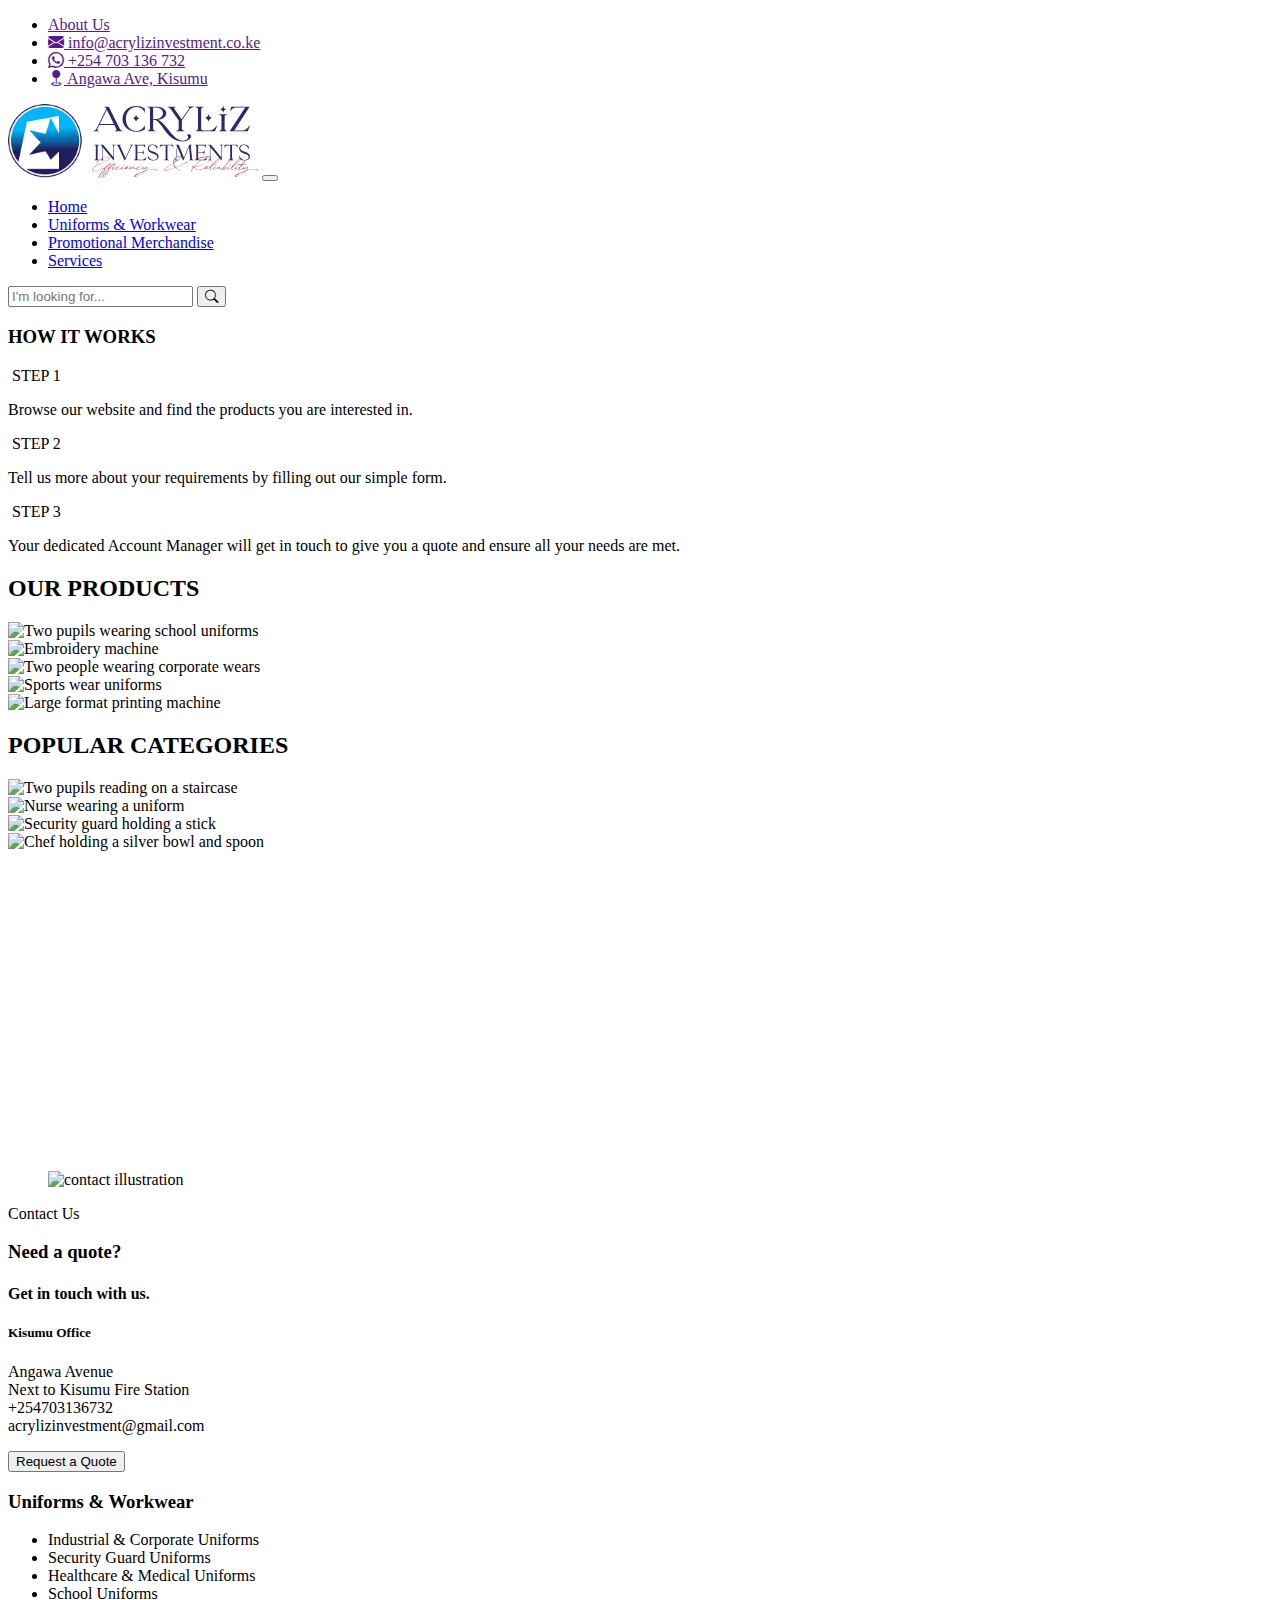
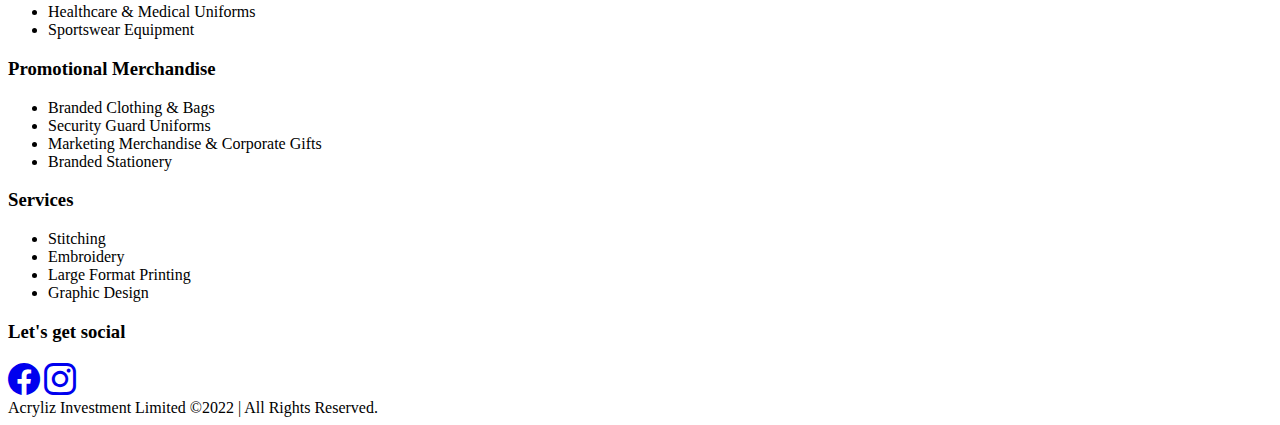
==== index.html @ 469519c9 "initial" ====
<!doctype html>
<html lang="en">

<head>
  <meta charset="utf-8">
  <meta http-equiv="X-UA-Compatible" content="IE=edge">
  <!-- Bootstrap CSS -->
  <link href="https://cdn.jsdelivr.net/npm/bootstrap@5.1.3/dist/css/bootstrap.min.css" rel="stylesheet"
    integrity="sha384-1BmE4kWBq78iYhFldvKuhfTAU6auU8tT94WrHftjDbrCEXSU1oBoqyl2QvZ6jIW3" crossorigin="anonymous">
  <link rel="stylesheet" href="https://cdn.jsdelivr.net/npm/bootstrap-icons@1.8.1/font/bootstrap-icons.css">
  <title>Acryliz Investments | Home</title>
  <meta name="viewport" content="width=device-width, initial-scale=1.0, maximum-scale=1.0">
  <link rel="stylesheet" href="./styles/normalize.css">
  <link rel="stylesheet" href="./styles/small.css">
  <link rel="stylesheet" href="./styles/medium.css">
  <link rel="stylesheet" href="./styles/large.css">
  <link href="https://fonts.googleapis.com/css2?family=Roboto:wght@300;400;500&display=swap" rel="stylesheet">
</head>

<body>
  <div>
    <header>
      <div id="top-nav">
        <ul class="nav">
          <li class="nav-item"> <a href="" class="nav-link">About Us</a></li>
          <li class="nav-item"> <a href="" class="nav-link"><i class="bi bi-envelope-fill"></i>
              info@acrylizinvestment.co.ke</a></li>
          <li class="nav-item"> <a href="" class="nav-link"><i class="bi bi-whatsapp"></i> +254 703 136 732</a></li>
          <li class="nav-item"> <a href="" class="nav-link"><i class="bi bi-geo-fill"></i> Angawa Ave, Kisumu</a></li>
        </ul>
      </div>
      <nav class="navbar navbar-expand-lg navbar-light bg-light mt-3">
        <div class="container-fluid" id="mid-nav">
          <a class="navbar-brand" href="#"><img src="./images/acryliz-logo.svg" width="250"
              alt="Acryliz Investments Logo"></a>
          <button class="navbar-toggler" type="button" data-bs-toggle="collapse" data-bs-target="#navbarTogglerDemo02"
            aria-controls="navbarTogglerDemo02" aria-expanded="false" aria-label="Toggle navigation">
            <span class="navbar-toggler-icon"></span>
          </button>
          <div class="collapse navbar-collapse" id="navbarTogglerDemo02">
            <ul class="navbar-nav mx-auto justify-content-center mb-2 mb-lg-0">
              <li class="nav-item">
                <a class="nav-link active" aria-current="page" href="#">Home</a>
              </li>
              <li class="nav-item">
                <a class="nav-link" href="#">Uniforms &amp; Workwear</a>
              </li>
              <li class="nav-item">
                <a class="nav-link" href="#">Promotional Merchandise</a>
              </li>
              <li class="nav-item">
                <a class="nav-link" href="#">Services</a>
              </li>
            </ul>
            <form class="d-flex" id="search">
              <input class="form-control me-2" type="search" placeholder="I'm looking for... " aria-label="Search">
              <button class="btn btn-outline-success" type="submit"><i class="bi bi-search"></i></button>
            </form>
          </div>
        </div>
      </nav>
    </header>
    <main class="container">
      <section>
        <h3 id="how-title" class="py-5">HOW IT WORKS</h3>
        <div class="text-center" id="how">
          <div class="steps" id="step1">
            <img src="./images/how it works/step_1.svg" height="80" alt="">
            <span class="steps-title">STEP 1</span>
            <p>Browse our website and find the products you are interested in.</p>
          </div>
          <div class="steps" id="step2">
            <img src="./images/how it works/step_2.svg" height="80" alt="">
            <span class="steps-title">STEP 2</span>
            <p>Tell us more about your requirements by filling out our simple form.</p>
          </div>
          <div class="steps" id="step3">
            <img src="./images/how it works/step_3.svg" height="80" alt="">
            <span class="steps-title">STEP 3</span>
            <p>Your dedicated Account Manager will get in touch to give you a quote and ensure all your needs are met.
            </p>
          </div>
        </div>
      </section>
      <section>
        <h2 class="py-5 text-center">OUR PRODUCTS</h2>
        <div id="all-products">
          <div class="products">
            <img src="./images/products/sm/school-uniforms.jpg" alt="Two pupils wearing school uniforms">
          </div>
          <div class="products">
            <img src="./images/products/sm/embroidery.jpg" alt="Embroidery machine">
          </div>
          <div class="products">
            <img src="./images/products/sm/corporate-wears.jpg" alt="Two people wearing corporate wears">
          </div>
          <div class="products">
            <img src="./images/products/sm/sportswear.jpg" alt="Sports wear uniforms">
          </div>
          <div class="products">
            <img src="./images/products/sm/large-fomart-printing.jpg" alt="Large format printing machine">
          </div>
        </div>
      </section>
      <section>
        <h2>POPULAR CATEGORIES</h2>
        <div id="popular-categories">
          <div class="popular">
            <img src="./images/popular categories/school-uniforms.jpg" alt="Two pupils reading on a staircase">
          </div>
          <div class="popular">
            <img src="./images/popular categories/healthcare-uniform.jpg" alt="Nurse wearing a uniform">
          </div>
          <div class="popular">
            <img src="./images/popular categories/security-uniform.jpg" alt="Security guard holding a stick">
          </div>
          <div class="popular">
            <img src="./images/popular categories/hospitality-uniform.jpg" alt="Chef holding a silver bowl and spoon">
          </div>
        </div>
      </section>

      <section>
        <div id="acryliz-map" class="container">
          <iframe
            src="https://www.google.com/maps/embed?pb=!1m18!1m12!1m3!1d2821.2233086860715!2d34.75035857547812!3d-0.09981780630287067!2m3!1f0!2f0!3f0!3m2!1i1024!2i768!4f13.1!3m3!1m2!1s0x0%3A0xcf97ab01f645e126!2sAcryliz%20Investments%20Limited!5e0!3m2!1sen!2ske!4v1644218826296!5m2!1sen!2ske"
            width="1080" height="300" style="border:0;" allowfullscreen="" loading="lazy"></iframe>
        </div>
      </section>

      <section>
        <div id="contact" class="py-5">
          <div class="mt-3">
            <figure>
              <img src="./images/contact_image.png" alt="contact illustration">
            </figure>
          </div>
          <div class="container mt-3">
            <span class="py-3" id="contact-title">Contact Us</span>
            <h3 class="mt-5">Need a quote?</h3>
            <h4 class="py-3">Get in touch with us.</h4>
            <h5>Kisumu Office</h5>
            <p>Angawa Avenue <br> Next to Kisumu Fire Station <br>+254703136732 <br>acrylizinvestment@gmail.com</p>
            <button mat-raised-button id="contact-btn">Request a Quote</button>
          </div>
        </div>
      </section>
    </main>
    <footer>
      <div id="footer" class="main-grid border-top pt-3">
        <div id="uniforms">
          <h3>Uniforms &amp; Workwear</h3>
          <ul class="list-unstyled">
            <li><a>Industrial &amp; Corporate Uniforms</a> </li>
            <li><a>Security Guard Uniforms</a></li>
            <li><a>Healthcare &amp; Medical Uniforms</a></li>
            <li><a>School Uniforms</a></li>
            <li><a>Healthcare &amp; Medical Uniforms</a></li>
            <li><a>Sportswear Equipment</a></li>
          </ul>
        </div>
        <div id="promotional">
          <h3>Promotional Merchandise</h3>
          <ul class="list-unstyled">
            <li><a>Branded Clothing &amp; Bags</a> </li>
            <li><a>Security Guard Uniforms</a></li>
            <li><a>Marketing Merchandise &amp; Corporate Gifts</a></li>
            <li><a>Branded Stationery</a></li>
          </ul>
        </div>
        <div id="services">
          <h3>Services</h3>
          <ul class="list-unstyled">
            <li><a>Stitching</a> </li>
            <li><a>Embroidery</a></li>
            <li><a>Large Format Printing</a></li>
            <li><a>Graphic Design</a></li>
          </ul>
        </div>
        <div id="social">
          <h3>Let's get social</h3>
          <span class="py-2">
            <a href="https://www.facebook.com/acrylizinvestment/" target="_blank" rel="noreferrer noopener"><i
                class="bi bi-facebook p-2" style="font-size: 2rem;"></i></a>
            <a href="http://instagram.com/acryliz_investment?utm_source=qr" target="_blank" rel="noreferrer noopener"><i
                class="bi bi-instagram p-2" style="font-size: 2rem;"></i></a>
          </span>
        </div>
      </div>
      <div id="copy" class="text-center border-top py-3">Acryliz Investment Limited &copy;2022 | All Rights Reserved.
      </div>
    </footer>
  </div>
  <script src="https://cdn.jsdelivr.net/npm/bootstrap@5.1.3/dist/js/bootstrap.bundle.min.js"
    integrity="sha384-ka7Sk0Gln4gmtz2MlQnikT1wXgYsOg+OMhuP+IlRH9sENBO0LRn5q+8nbTov4+1p"
    crossorigin="anonymous"></script>
</body>

</html>
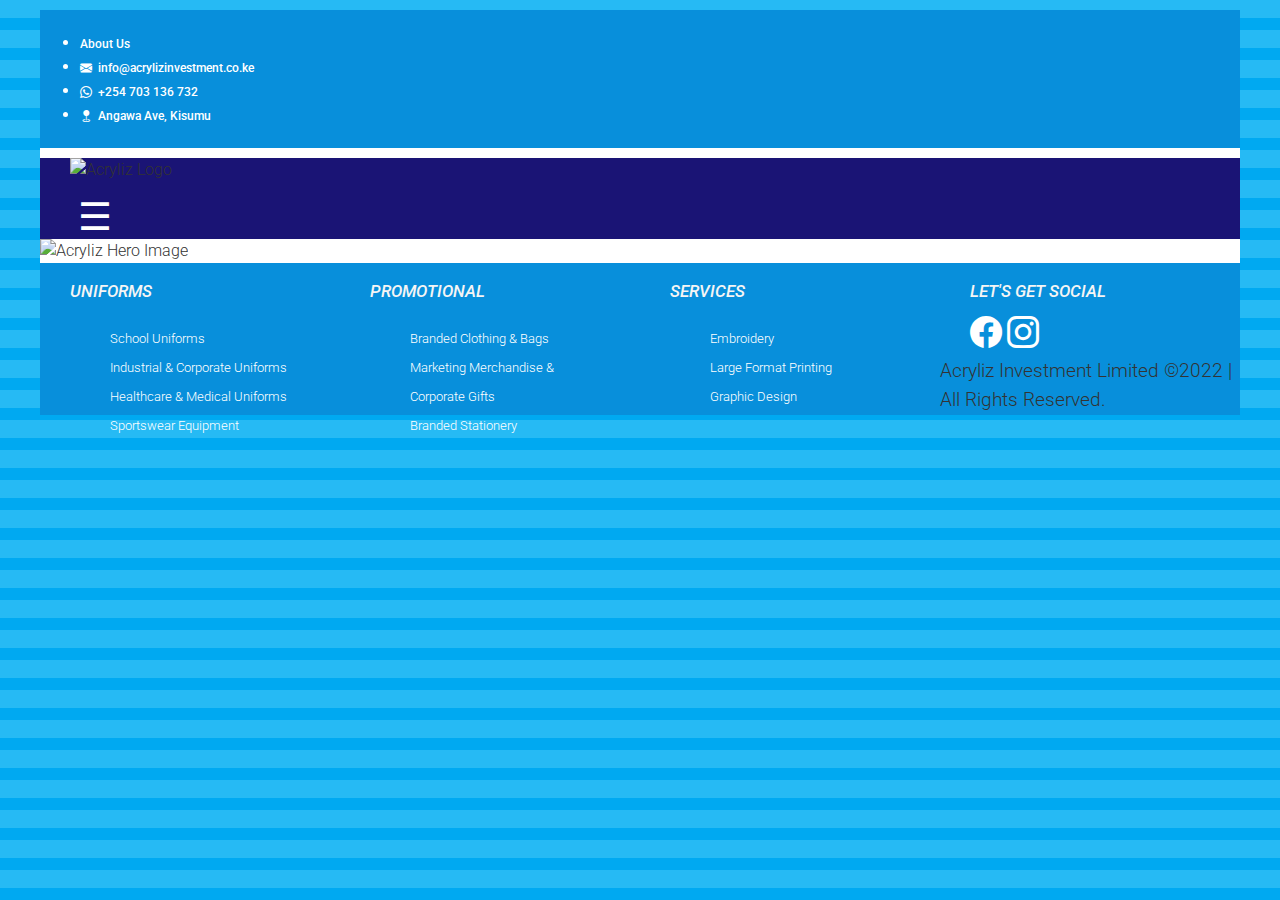
==== commit d8970780: "new homepage layout 75% done" ====
--- a/index.html
+++ b/index.html
@@ -15,182 +15,89 @@
   <link rel="stylesheet" href="./styles/medium.css">
   <link rel="stylesheet" href="./styles/large.css">
   <link href="https://fonts.googleapis.com/css2?family=Roboto:wght@300;400;500&display=swap" rel="stylesheet">
+  <link rel="shortcut icon" href="./images/favicon/favicon.ico">
 </head>
 
 <body>
-  <div>
+  <div id="main">
+    <div id="top-nav">
+      <ul class="nav">
+        <li class="nav-item"><a href="pages/about.html" class="navlink mx-2">About Us</a></li>
+        <li class="nav-item"><a href="" class="navlink mx-2"><i class="bi bi-envelope-fill"></i>&nbsp;
+            info@acrylizinvestment.co.ke</a></li>
+        <li class="nav-item"><a href="" class="navlink mx-2"><i class="bi bi-whatsapp"></i>&nbsp; +254 703 136
+            732</a></a></li>
+        <li class="nav-item"><a href="#acryliz-map" class="navlink mx-2"><i class="bi bi-geo-fill"></i>&nbsp; Angawa
+            Ave, Kisumu</a></a></li>
+      </ul>
+    </div>
     <header>
-      <div id="top-nav">
-        <ul class="nav">
-          <li class="nav-item"> <a href="" class="nav-link">About Us</a></li>
-          <li class="nav-item"> <a href="" class="nav-link"><i class="bi bi-envelope-fill"></i>
-              info@acrylizinvestment.co.ke</a></li>
-          <li class="nav-item"> <a href="" class="nav-link"><i class="bi bi-whatsapp"></i> +254 703 136 732</a></li>
-          <li class="nav-item"> <a href="" class="nav-link"><i class="bi bi-geo-fill"></i> Angawa Ave, Kisumu</a></li>
+      <div class="row">
+        <section class="column small-12">
+          <img src="/images/acryliz-logo1.svg" alt="Acryliz Logo" width="200">
+        </section>
+      </div> <!-- End of row-->
+    </header>
+    <nav>
+      <div class="row">
+        <button class="text-start " id="hamburgerBtn">&#9776;</button>
+        <ul id="primaryNav">
+          <li class="active"><a href="#">Home</a></li>
+          <li><a href="#">Uniforms &amp; Workwear</a></li>
+          <li><a href="#">Promotional</a></li>
+          <li><a href="#">Services</a></li>
         </ul>
-      </div>
-      <nav class="navbar navbar-expand-lg navbar-light bg-light mt-3">
-        <div class="container-fluid" id="mid-nav">
-          <a class="navbar-brand" href="#"><img src="./images/acryliz-logo.svg" width="250"
-              alt="Acryliz Investments Logo"></a>
-          <button class="navbar-toggler" type="button" data-bs-toggle="collapse" data-bs-target="#navbarTogglerDemo02"
-            aria-controls="navbarTogglerDemo02" aria-expanded="false" aria-label="Toggle navigation">
-            <span class="navbar-toggler-icon"></span>
-          </button>
-          <div class="collapse navbar-collapse" id="navbarTogglerDemo02">
-            <ul class="navbar-nav mx-auto justify-content-center mb-2 mb-lg-0">
-              <li class="nav-item">
-                <a class="nav-link active" aria-current="page" href="#">Home</a>
-              </li>
-              <li class="nav-item">
-                <a class="nav-link" href="#">Uniforms &amp; Workwear</a>
-              </li>
-              <li class="nav-item">
-                <a class="nav-link" href="#">Promotional Merchandise</a>
-              </li>
-              <li class="nav-item">
-                <a class="nav-link" href="#">Services</a>
-              </li>
-            </ul>
-            <form class="d-flex" id="search">
-              <input class="form-control me-2" type="search" placeholder="I'm looking for... " aria-label="Search">
-              <button class="btn btn-outline-success" type="submit"><i class="bi bi-search"></i></button>
-            </form>
-          </div>
-        </div>
-      </nav>
-    </header>
-    <main class="container">
-      <section>
-        <h3 id="how-title" class="py-5">HOW IT WORKS</h3>
-        <div class="text-center" id="how">
-          <div class="steps" id="step1">
-            <img src="./images/how it works/step_1.svg" height="80" alt="">
-            <span class="steps-title">STEP 1</span>
-            <p>Browse our website and find the products you are interested in.</p>
-          </div>
-          <div class="steps" id="step2">
-            <img src="./images/how it works/step_2.svg" height="80" alt="">
-            <span class="steps-title">STEP 2</span>
-            <p>Tell us more about your requirements by filling out our simple form.</p>
-          </div>
-          <div class="steps" id="step3">
-            <img src="./images/how it works/step_3.svg" height="80" alt="">
-            <span class="steps-title">STEP 3</span>
-            <p>Your dedicated Account Manager will get in touch to give you a quote and ensure all your needs are met.
-            </p>
-          </div>
-        </div>
-      </section>
-      <section>
-        <h2 class="py-5 text-center">OUR PRODUCTS</h2>
-        <div id="all-products">
-          <div class="products">
-            <img src="./images/products/sm/school-uniforms.jpg" alt="Two pupils wearing school uniforms">
-          </div>
-          <div class="products">
-            <img src="./images/products/sm/embroidery.jpg" alt="Embroidery machine">
-          </div>
-          <div class="products">
-            <img src="./images/products/sm/corporate-wears.jpg" alt="Two people wearing corporate wears">
-          </div>
-          <div class="products">
-            <img src="./images/products/sm/sportswear.jpg" alt="Sports wear uniforms">
-          </div>
-          <div class="products">
-            <img src="./images/products/sm/large-fomart-printing.jpg" alt="Large format printing machine">
-          </div>
-        </div>
-      </section>
-      <section>
-        <h2>POPULAR CATEGORIES</h2>
-        <div id="popular-categories">
-          <div class="popular">
-            <img src="./images/popular categories/school-uniforms.jpg" alt="Two pupils reading on a staircase">
-          </div>
-          <div class="popular">
-            <img src="./images/popular categories/healthcare-uniform.jpg" alt="Nurse wearing a uniform">
-          </div>
-          <div class="popular">
-            <img src="./images/popular categories/security-uniform.jpg" alt="Security guard holding a stick">
-          </div>
-          <div class="popular">
-            <img src="./images/popular categories/hospitality-uniform.jpg" alt="Chef holding a silver bowl and spoon">
-          </div>
-        </div>
-      </section>
+      </div> <!-- End of row-->
+    </nav>
 
-      <section>
-        <div id="acryliz-map" class="container">
-          <iframe
-            src="https://www.google.com/maps/embed?pb=!1m18!1m12!1m3!1d2821.2233086860715!2d34.75035857547812!3d-0.09981780630287067!2m3!1f0!2f0!3f0!3m2!1i1024!2i768!4f13.1!3m3!1m2!1s0x0%3A0xcf97ab01f645e126!2sAcryliz%20Investments%20Limited!5e0!3m2!1sen!2ske!4v1644218826296!5m2!1sen!2ske"
-            width="1080" height="300" style="border:0;" allowfullscreen="" loading="lazy"></iframe>
-        </div>
-      </section>
+    <main>
+      <div class="row">
+        <img src="/images/hero1_1.jpg" alt="Acryliz Hero Image" width="1200" height="450">
+      </div> <!-- End of row -->
+    </main>
 
-      <section>
-        <div id="contact" class="py-5">
-          <div class="mt-3">
-            <figure>
-              <img src="./images/contact_image.png" alt="contact illustration">
-            </figure>
-          </div>
-          <div class="container mt-3">
-            <span class="py-3" id="contact-title">Contact Us</span>
-            <h3 class="mt-5">Need a quote?</h3>
-            <h4 class="py-3">Get in touch with us.</h4>
-            <h5>Kisumu Office</h5>
-            <p>Angawa Avenue <br> Next to Kisumu Fire Station <br>+254703136732 <br>acrylizinvestment@gmail.com</p>
-            <button mat-raised-button id="contact-btn">Request a Quote</button>
-          </div>
-        </div>
-      </section>
-    </main>
     <footer>
-      <div id="footer" class="main-grid border-top pt-3">
-        <div id="uniforms">
-          <h3>Uniforms &amp; Workwear</h3>
+      <div class="row">
+        <section class="column small-12 medium-6 large-3">
+          <h3>Uniforms</h3>
           <ul class="list-unstyled">
-            <li><a>Industrial &amp; Corporate Uniforms</a> </li>
-            <li><a>Security Guard Uniforms</a></li>
-            <li><a>Healthcare &amp; Medical Uniforms</a></li>
-            <li><a>School Uniforms</a></li>
-            <li><a>Healthcare &amp; Medical Uniforms</a></li>
-            <li><a>Sportswear Equipment</a></li>
+            <li><a href="#">School Uniforms</a></li>
+            <li><a href="#">Industrial &amp; Corporate Uniforms</a></li>
+            <li><a href="#">Healthcare &amp; Medical Uniforms</a></li>
+            <li><a href="#">Sportswear Equipment</a></li>
           </ul>
-        </div>
-        <div id="promotional">
-          <h3>Promotional Merchandise</h3>
+        </section>
+        <section class="column small-12 medium-6 large-3">
+          <h3>Promotional</h3>
           <ul class="list-unstyled">
-            <li><a>Branded Clothing &amp; Bags</a> </li>
-            <li><a>Security Guard Uniforms</a></li>
-            <li><a>Marketing Merchandise &amp; Corporate Gifts</a></li>
-            <li><a>Branded Stationery</a></li>
+            <li><a href="#">Branded Clothing &amp; Bags</a> </li>
+            <li><a href="#">Marketing Merchandise &amp; Corporate Gifts</a></li>
+            <li><a href="#">Branded Stationery</a></li>
           </ul>
-        </div>
-        <div id="services">
+        </section>
+        <section class="column small-12 medium-6 large-3">
           <h3>Services</h3>
           <ul class="list-unstyled">
-            <li><a>Stitching</a> </li>
-            <li><a>Embroidery</a></li>
-            <li><a>Large Format Printing</a></li>
-            <li><a>Graphic Design</a></li>
+            <li><a href="#">Embroidery</a></li>
+            <li><a href="#">Large Format Printing</a></li>
+            <li><a href="#">Graphic Design</a></li>
           </ul>
-        </div>
-        <div id="social">
+        </section>
+        <section class="column small-12 medium-6 large-3">
           <h3>Let's get social</h3>
-          <span class="py-2">
+          <span>
             <a href="https://www.facebook.com/acrylizinvestment/" target="_blank" rel="noreferrer noopener"><i
                 class="bi bi-facebook p-2" style="font-size: 2rem;"></i></a>
             <a href="http://instagram.com/acryliz_investment?utm_source=qr" target="_blank" rel="noreferrer noopener"><i
                 class="bi bi-instagram p-2" style="font-size: 2rem;"></i></a>
           </span>
-        </div>
+        </section>
       </div>
       <div id="copy" class="text-center border-top py-3">Acryliz Investment Limited &copy;2022 | All Rights Reserved.
       </div>
-    </footer>
+    </footer> <!-- End of footer -->
   </div>
+  <script src="/js/menuToggle.js"></script>
   <script src="https://cdn.jsdelivr.net/npm/bootstrap@5.1.3/dist/js/bootstrap.bundle.min.js"
     integrity="sha384-ka7Sk0Gln4gmtz2MlQnikT1wXgYsOg+OMhuP+IlRH9sENBO0LRn5q+8nbTov4+1p"
     crossorigin="anonymous"></script>
--- a/styles/small.css
+++ b/styles/small.css
@@ -0,0 +1,110 @@
+/***BOX MODEL***/
+* { -moz-box-sizing: border-box; -webkit-box-sizing: border-box; box-sizing: border-box;}
+
+html body { height: 100%; }
+
+body {
+    font-family: -apple-system, BlinkMacSystemFont, "Segoe UI", Roboto, Helvetica, Arial, sans-serif, "Apple Color Emoji", "Segoe UI Emoji", "Segoe UI Symbol";
+    font-size: 16px;
+    color: #333; 
+    font-weight: 300; 
+    line-height: 1.5;
+    -webkit-font-smoothing: antialiased;
+    -moz-osx-font-smoothing: grayscale;
+    /*background: url("[data-uri]");*/
+    background: url("[data-uri]");
+}
+
+:root {
+    --main-color: #1a1475;
+    --primary-color: #ffffff;
+    --dark-white: whitesmoke;
+    --secondary-color: #bf2121;
+    --tertiary-color: #088fdb;
+    --sub-color: #2b8800;
+}
+
+#main { max-width: 1200px; margin: 0 auto; background-color: rgba(255,255,255);}
+
+a {text-decoration: none; cursor: pointer; color: var(--primary-color);}
+a:hover { color: var(--dark-white); text-decoration: underline;}
+
+#top-nav {
+    background-color: var(--tertiary-color);
+    color: var(--primary-color);
+    margin: 10px 0;
+    padding: 5px 0;
+}
+
+/* TOP NAVIGATION */
+#top-nav a { font-size: 0.75rem; font-weight: 500;}
+
+
+/* grid rules */
+.row { clear: both; }
+
+.column { float: left; padding: 0 2vh; margin: 0 .75rem 0; }
+
+.small-12 { width: 100% ;}
+
+/* HEADER SECTION */
+
+/* NAV SECTION */
+nav { background-color: var(--main-color); }
+nav ul { margin: 0; padding: 0;}
+nav ul li { list-style-type: none; }
+nav a {
+    display: block;
+    padding: .8rem 0;
+    color: whitesmoke;
+    text-align: center;
+    text-decoration: none;
+}
+nav li.active { background-color: rgba(0, 0, 0, .5);}
+nav li:hover { background-color: rgba(0, 0, 0, .2);}
+nav ul.open { display: block; }
+nav ul { display: none;}
+
+button#hamburgerBtn {
+    background: none;
+    border: none;
+    color:var(--primary-color);
+    font-size: 2.4rem;
+    cursor: pointer;
+    padding: 0 30px 0 2vw;
+    margin: .75rem .75rem 0;
+}
+
+/* MAIN SECTION */
+main img {
+    width: 100%;
+    height: auto;
+}
+
+/* FOOTER SECTION */
+footer {
+    background-color: var(--tertiary-color);
+    font-size: 1.2rem;
+}
+footer h3 {
+    font-size: .875em;
+    font-style: italic;
+    text-transform: uppercase;
+    margin: 1rem 0 .3rem 0;
+    font-weight: 500;
+    color: var(--dark-white);
+}
+footer ul li {
+    list-style-type: none;
+}
+
+footer ul li a {
+    font-size: .785rem;
+    color: var(--primary-color);
+}
+
+.clear-fix:after {
+    content: "";
+    display: table;
+    clear: both;
+}--- a/styles/large.css
+++ b/styles/large.css
@@ -0,0 +1,9 @@
+@media only screen and (min-width: 1024px) {
+    
+    .large-3 { width: 23%; }
+
+    nav ul { margin-left: 2vw; }
+    nav li { width: auto; }
+    nav a { padding: .7rem 1rem; }
+
+}/* End of media query */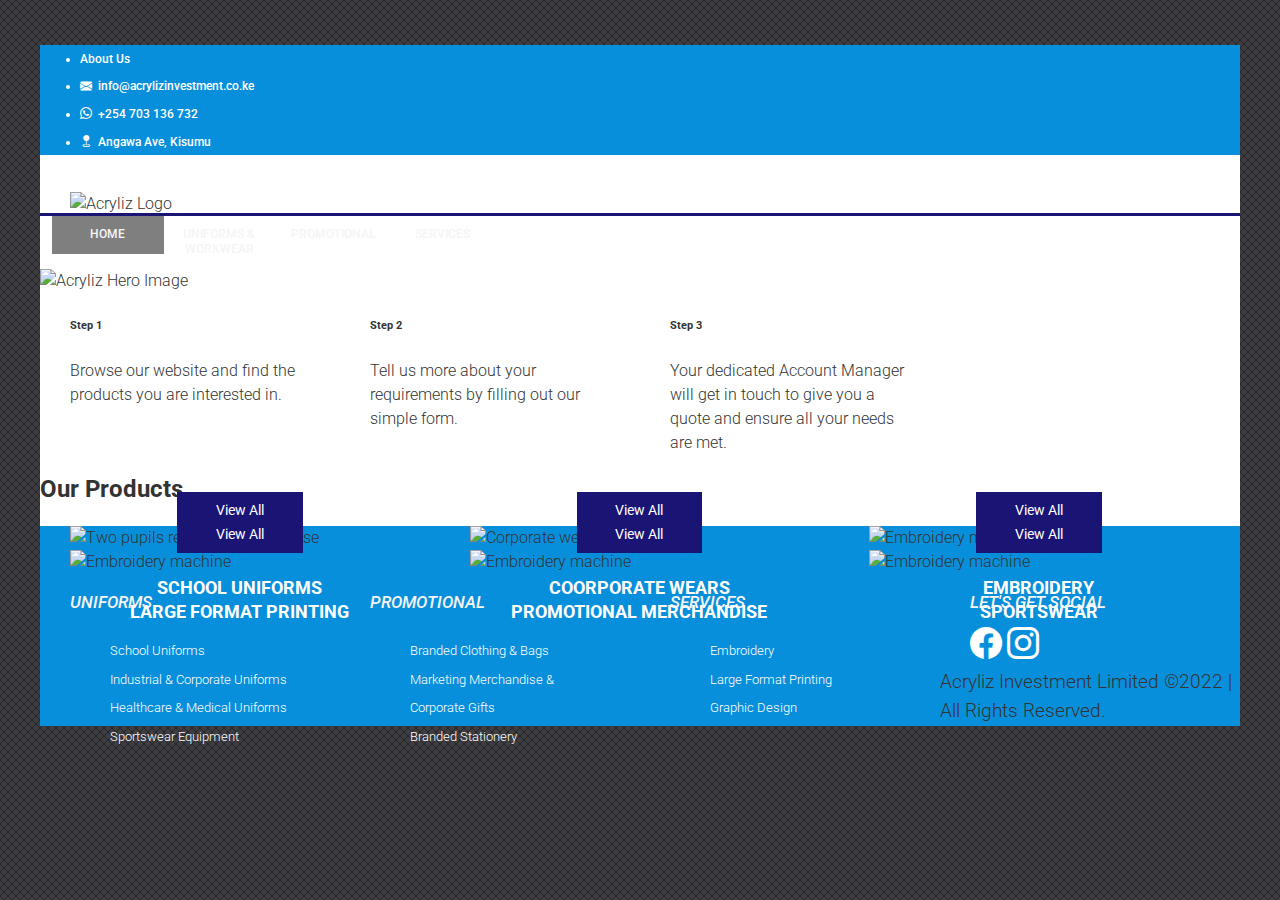
==== commit 2d1ef3a7: "more markup" ====
--- a/index.html
+++ b/index.html
@@ -54,6 +54,55 @@
       <div class="row">
         <img src="/images/hero1_1.jpg" alt="Acryliz Hero Image" width="1200" height="450">
       </div> <!-- End of row -->
+
+      <div class="row" id="how-it-works">
+        <section id="step1" class="column small-12 medium-6 large-3">
+          <h6>Step 1</h6>
+          <p>Browse our website and find the products you are interested in.</p>
+        </section>
+        <section id="step1" class="column small-12 medium-6 large-3">
+          <h6>Step 2</h6>
+          <p>Tell us more about your requirements by filling out our simple form.</p>
+        </section>
+        <section id="step1" class="column small-12 medium-6 large-3">
+          <h6>Step 3</h6>
+          <p>Your dedicated Account Manager will get in touch to give you a quote and ensure all your needs are met.</p>
+        </section>
+      </div> <!-- end of row -->
+
+      <div class="row" id="products">
+        <h2 class="text-center">Our Products</h2>
+        <section class="column column1 small-12 medium-5 large-3a labeled">
+          <h6>School Uniforms</h6>
+          <img src="/images/products/sm/school-uniforms.jpg" alt="Two pupils reading in a staircase">
+          <p>View All</p>
+        </section>
+        <section class="column column1 small-12 medium-5 medium-6 large-3a labeled">
+          <h6>Coorporate Wears</h6>
+          <img src="/images/products/sm/corporate-wears.jpg" alt="Corporate wears">
+          <p>View All</p>
+        </section>
+        <section class="column column1 small-12 medium-5 medium-6 large-3a labeled">
+          <h6>Embroidery</h6>
+          <img src="/images/products/sm/embroidery.jpg" alt="Embroidery machine">
+          <p>View All</p>
+        </section>
+        <section class="column column1 small-12 medium-5 medium-6 large-3a labeled">
+          <h6>Large Format Printing</h6>
+          <img src="/images/products/sm/large-fomart-printing.jpg" alt="Embroidery machine">
+          <p>View All</p>
+        </section>
+        <section class="column column1 small-12 medium-5 medium-6 large-3a labeled">
+          <h6>Promotional Merchandise</h6>
+          <img src="/images/products/sm/promotional-merchandise.jpg" alt="Embroidery machine">
+          <p>View All</p>
+        </section>
+        <section class="column column1 small-12 medium-5 medium-6 large-3a labeled">
+          <h6>Sportswear</h6>
+          <img src="/images/products/sm/sportswear.jpg" alt="Embroidery machine">
+          <p>View All</p>
+        </section>
+      </div>
     </main>
 
     <footer>
@@ -102,5 +151,4 @@
     integrity="sha384-ka7Sk0Gln4gmtz2MlQnikT1wXgYsOg+OMhuP+IlRH9sENBO0LRn5q+8nbTov4+1p"
     crossorigin="anonymous"></script>
 </body>
-
 </html>--- a/styles/small.css
+++ b/styles/small.css
@@ -12,7 +12,7 @@
     -webkit-font-smoothing: antialiased;
     -moz-osx-font-smoothing: grayscale;
     /*background: url("[data-uri]");*/
-    background: url("[data-uri]");
+    background: url("[data-uri]");
 }
 
 :root {
@@ -24,7 +24,7 @@
     --sub-color: #2b8800;
 }
 
-#main { max-width: 1200px; margin: 0 auto; background-color: rgba(255,255,255);}
+#main { max-width: 1200px; margin: 15px; background-color: rgba(255,255,255);}
 
 a {text-decoration: none; cursor: pointer; color: var(--primary-color);}
 a:hover { color: var(--dark-white); text-decoration: underline;}
@@ -32,22 +32,21 @@
 #top-nav {
     background-color: var(--tertiary-color);
     color: var(--primary-color);
-    margin: 10px 0;
-    padding: 5px 0;
 }
 
 /* TOP NAVIGATION */
-#top-nav a { font-size: 0.75rem; font-weight: 500;}
-
+#top-nav li{ font-size: 0.75rem; font-weight: 500; padding: .3rem 0;}
 
 /* grid rules */
 .row { clear: both; }
 
-.column { float: left; padding: 0 2vh; margin: 0 .75rem 0; }
-
+.column1 { float: left; padding: 0 2vh; }
 .small-12 { width: 100% ;}
 
 /* HEADER SECTION */
+header {
+    padding: 1.3rem 0 ;
+}
 
 /* NAV SECTION */
 nav { background-color: var(--main-color); }
@@ -59,20 +58,27 @@
     color: whitesmoke;
     text-align: center;
     text-decoration: none;
+    font-size: .75rem;
+    font-weight: 500;
+    line-height: 1.25;
+    text-transform: uppercase;
 }
+
+nav a:hover { text-decoration: none;}
 nav li.active { background-color: rgba(0, 0, 0, .5);}
-nav li:hover { background-color: rgba(0, 0, 0, .2);}
+nav li:hover { background-color: rgba(0, 0, 0, .2); }
 nav ul.open { display: block; }
 nav ul { display: none;}
+
 
 button#hamburgerBtn {
     background: none;
     border: none;
     color:var(--primary-color);
-    font-size: 2.4rem;
+    font-size: 2.2rem;
     cursor: pointer;
-    padding: 0 30px 0 2vw;
-    margin: .75rem .75rem 0;
+    padding: 0 20px 0 2vw;
+    margin: .75rem .75rem;
 }
 
 /* MAIN SECTION */
@@ -80,6 +86,45 @@
     width: 100%;
     height: auto;
 }
+
+main h3 {
+    color: var(--main-color);
+    margin: .5rem 0 .1rem 0;
+    font-style: italic;
+    font-weight: 400;
+}
+
+.labeled {
+    position: relative;
+}
+
+.labeled h6, .labeled p {
+    position: absolute;
+    width: 100;
+}
+.labeled h6 {
+    top: 30%;
+    left: 10%;
+    right: 10%;
+    font-size: 1.1rem;
+    background-color: transparent;
+    color: var(--primary-color);
+    text-align: center;
+    text-transform: uppercase;
+    font-weight: 700;
+}
+.labeled p {
+    bottom: 33.3%;
+    left: 33.3%;
+    right: 33.3%;
+    font-weight: 400;
+    font-size: .857rem;
+    background-color: var(--main-color);
+    padding: .5rem .85rem;
+    color: white;
+    text-align: center;
+}
+
 
 /* FOOTER SECTION */
 footer {
--- a/styles/medium.css
+++ b/styles/medium.css
@@ -0,0 +1,10 @@
+@media only screen and (min-width: 768px) {
+    
+    .medium-5 { width: 30%;}
+
+    .column { float: left; padding: 0 2vh; margin: 0 .75rem 0; }
+    nav button { display: none; }
+    nav ul { display: block; }
+    nav li { width: 25%; float: left;}
+
+} /* End of media query */--- a/styles/large.css
+++ b/styles/large.css
@@ -1,9 +1,20 @@
 @media only screen and (min-width: 1024px) {
     
     .large-3 { width: 23%; }
+    .large-3a { width: 31.3%;}
+
+    .column { float: left; padding: 0 2vh; margin: 0 .75rem 0; }
+
+    #main { margin: 0 auto; }
+
+    #primaryNav { float: left; margin: 0 .75rem 0; }
 
     nav ul { margin-left: 2vw; }
-    nav li { width: auto; }
+    nav li { width: 25%; }
     nav a { padding: .7rem 1rem; }
 
+    #top-nav {
+        margin-top: 45px;
+    }
+
 }/* End of media query */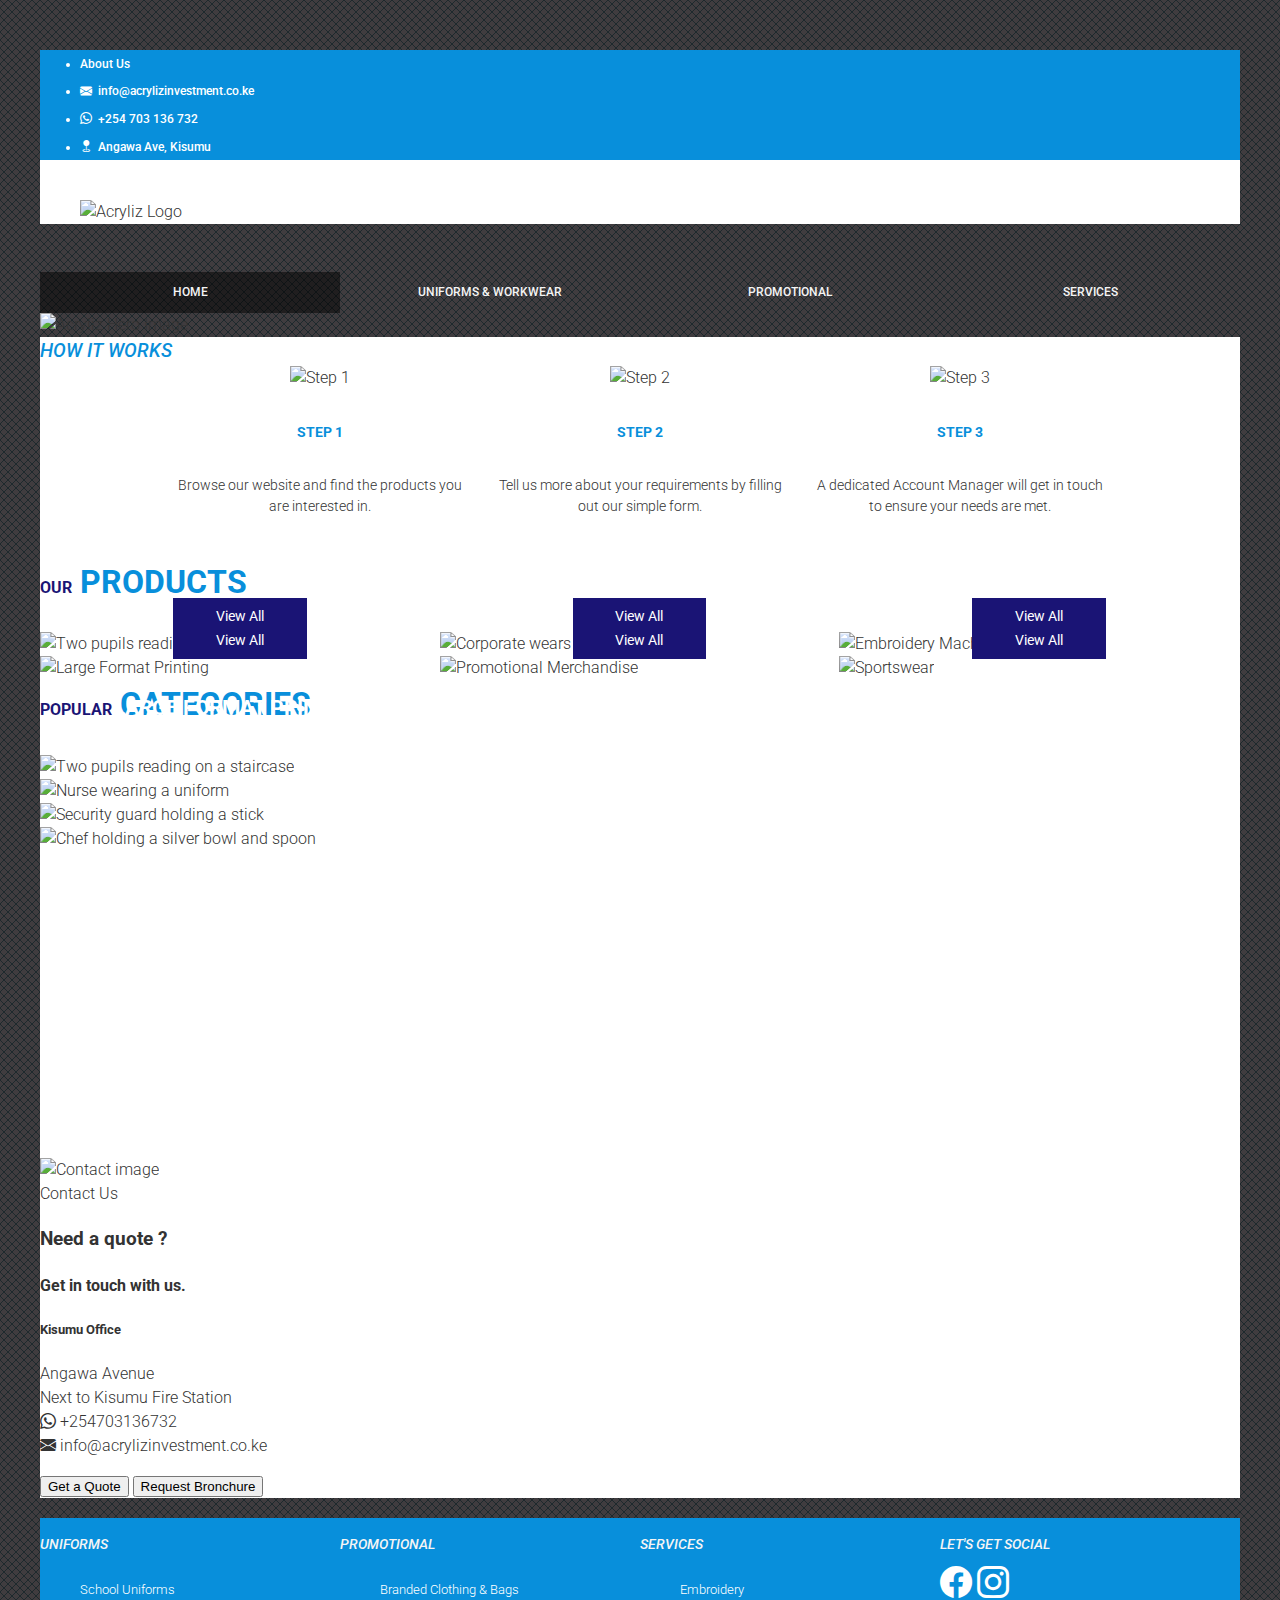
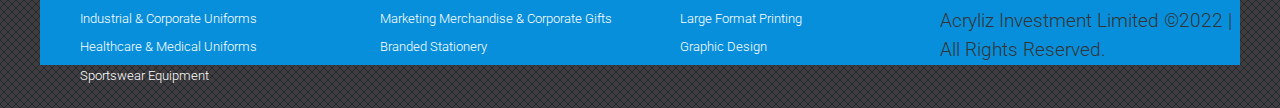
==== commit c7dd7ad3: "Another design" ====
--- a/index.html
+++ b/index.html
@@ -19,133 +19,198 @@
 </head>
 
 <body>
-  <div id="main">
+<!-- HEADER SECTION -->
+  <header class="limited">
     <div id="top-nav">
       <ul class="nav">
         <li class="nav-item"><a href="pages/about.html" class="navlink mx-2">About Us</a></li>
-        <li class="nav-item"><a href="" class="navlink mx-2"><i class="bi bi-envelope-fill"></i>&nbsp;
-            info@acrylizinvestment.co.ke</a></li>
-        <li class="nav-item"><a href="" class="navlink mx-2"><i class="bi bi-whatsapp"></i>&nbsp; +254 703 136
-            732</a></a></li>
-        <li class="nav-item"><a href="#acryliz-map" class="navlink mx-2"><i class="bi bi-geo-fill"></i>&nbsp; Angawa
-            Ave, Kisumu</a></a></li>
+        <li class="nav-item"><a href="" class="navlink mx-2"><i class="bi bi-envelope-fill"></i>&nbsp; info@acrylizinvestment.co.ke</a></li>
+        <li class="nav-item"><a href="" class="navlink mx-2"><i class="bi bi-whatsapp"></i>&nbsp; +254 703 136 732</a></a></li>
+        <li class="nav-item"><a href="#acryliz-map" class="navlink mx-2"><i class="bi bi-geo-fill"></i>&nbsp; Angawa Ave, Kisumu</a></a></li>
       </ul>
-    </div>
-    <header>
-      <div class="row">
-        <section class="column small-12">
-          <img src="/images/acryliz-logo1.svg" alt="Acryliz Logo" width="200">
-        </section>
-      </div> <!-- End of row-->
-    </header>
+    </div> <!-- End of row -->
+    <div class="container">
+      <section id="mid-nav">
+        <img src="/images/acryliz-logo1.svg" alt="Acryliz Logo" width="200">
+      </section>
+    </div> <!-- End of row -->
     <nav>
       <div class="row">
-        <button class="text-start " id="hamburgerBtn">&#9776;</button>
+        <button class="text-start" id="hamburgerBtn">&#9776;</button>
         <ul id="primaryNav">
           <li class="active"><a href="#">Home</a></li>
           <li><a href="#">Uniforms &amp; Workwear</a></li>
           <li><a href="#">Promotional</a></li>
           <li><a href="#">Services</a></li>
         </ul>
-      </div> <!-- End of row-->
+      </div> <!-- End of row -->
     </nav>
-
-    <main>
+  </header>
+<!-- END OF HEADER -->
+
+<!-- HERO SECTION -->
+  <section class="limited">
+    <div class="row" id="hero-img">
+      <img src="/images/hero1_1.jpg" alt="Acryliz Hero Image" width="1200" height="450">
+    </div> <!-- End of row -->
+  </section>
+<!-- END OF HERO -->
+
+
+<!-- MAIN SECTION -->
+
+  <main class="limited">
+    <section>
+      <div>
+        <span id="how-title" class="d-block text-center">How it works</span>
+        <div class="row" id="how-it-works">
+          <div class="step">
+            <img src="/images/how it works/step_1.svg" alt="Step 1">
+            <h6>Step 1</h6>
+            <p>Browse our website and find the products you are interested in.</p>
+          </div>
+          <div class="step">
+            <img src="/images/how it works/step_2.svg" alt="Step 2">
+            <h6>Step 2</h6>
+            <p>Tell us more about your requirements by filling out our simple form.</p>
+          </div>
+          <div class="step">
+            <img src="/images/how it works/step_3.svg" alt="Step 3">
+            <h6>Step 3</h6>
+            <p>A dedicated Account Manager will get in touch to ensure your needs are met.</p>
+          </div>
+        </div>
+      </div>
+    </section>
+
+    <!-- PRODUCTS SECTION -->
+    <section>
       <div class="row">
-        <img src="/images/hero1_1.jpg" alt="Acryliz Hero Image" width="1200" height="450">
-      </div> <!-- End of row -->
-
-      <div class="row" id="how-it-works">
-        <section id="step1" class="column small-12 medium-6 large-3">
-          <h6>Step 1</h6>
-          <p>Browse our website and find the products you are interested in.</p>
-        </section>
-        <section id="step1" class="column small-12 medium-6 large-3">
-          <h6>Step 2</h6>
-          <p>Tell us more about your requirements by filling out our simple form.</p>
-        </section>
-        <section id="step1" class="column small-12 medium-6 large-3">
-          <h6>Step 3</h6>
-          <p>Your dedicated Account Manager will get in touch to give you a quote and ensure all your needs are met.</p>
-        </section>
-      </div> <!-- end of row -->
-
-      <div class="row" id="products">
-        <h2 class="text-center">Our Products</h2>
-        <section class="column column1 small-12 medium-5 large-3a labeled">
-          <h6>School Uniforms</h6>
+        <h2 class="text-center my-5"><span>Our</span> Products</h2>
+        <div class="column small-12 medium-6 large-3a labeled">
+          <h4>School Uniforms</h4>
           <img src="/images/products/sm/school-uniforms.jpg" alt="Two pupils reading in a staircase">
-          <p>View All</p>
-        </section>
-        <section class="column column1 small-12 medium-5 medium-6 large-3a labeled">
-          <h6>Coorporate Wears</h6>
+          <p><a href="#">View All</a></p>
+        </div>
+        <div class="column small-12 medium-6 large-3a labeled">
+          <h4>Coorporate Wears</h4>
           <img src="/images/products/sm/corporate-wears.jpg" alt="Corporate wears">
-          <p>View All</p>
-        </section>
-        <section class="column column1 small-12 medium-5 medium-6 large-3a labeled">
-          <h6>Embroidery</h6>
-          <img src="/images/products/sm/embroidery.jpg" alt="Embroidery machine">
-          <p>View All</p>
-        </section>
-        <section class="column column1 small-12 medium-5 medium-6 large-3a labeled">
-          <h6>Large Format Printing</h6>
-          <img src="/images/products/sm/large-fomart-printing.jpg" alt="Embroidery machine">
-          <p>View All</p>
-        </section>
-        <section class="column column1 small-12 medium-5 medium-6 large-3a labeled">
-          <h6>Promotional Merchandise</h6>
-          <img src="/images/products/sm/promotional-merchandise.jpg" alt="Embroidery machine">
-          <p>View All</p>
-        </section>
-        <section class="column column1 small-12 medium-5 medium-6 large-3a labeled">
-          <h6>Sportswear</h6>
-          <img src="/images/products/sm/sportswear.jpg" alt="Embroidery machine">
-          <p>View All</p>
-        </section>
-      </div>
-    </main>
-
-    <footer>
-      <div class="row">
-        <section class="column small-12 medium-6 large-3">
-          <h3>Uniforms</h3>
-          <ul class="list-unstyled">
-            <li><a href="#">School Uniforms</a></li>
-            <li><a href="#">Industrial &amp; Corporate Uniforms</a></li>
-            <li><a href="#">Healthcare &amp; Medical Uniforms</a></li>
-            <li><a href="#">Sportswear Equipment</a></li>
-          </ul>
-        </section>
-        <section class="column small-12 medium-6 large-3">
-          <h3>Promotional</h3>
-          <ul class="list-unstyled">
-            <li><a href="#">Branded Clothing &amp; Bags</a> </li>
-            <li><a href="#">Marketing Merchandise &amp; Corporate Gifts</a></li>
-            <li><a href="#">Branded Stationery</a></li>
-          </ul>
-        </section>
-        <section class="column small-12 medium-6 large-3">
-          <h3>Services</h3>
-          <ul class="list-unstyled">
-            <li><a href="#">Embroidery</a></li>
-            <li><a href="#">Large Format Printing</a></li>
-            <li><a href="#">Graphic Design</a></li>
-          </ul>
-        </section>
-        <section class="column small-12 medium-6 large-3">
-          <h3>Let's get social</h3>
-          <span>
-            <a href="https://www.facebook.com/acrylizinvestment/" target="_blank" rel="noreferrer noopener"><i
-                class="bi bi-facebook p-2" style="font-size: 2rem;"></i></a>
-            <a href="http://instagram.com/acryliz_investment?utm_source=qr" target="_blank" rel="noreferrer noopener"><i
-                class="bi bi-instagram p-2" style="font-size: 2rem;"></i></a>
-          </span>
-        </section>
-      </div>
-      <div id="copy" class="text-center border-top py-3">Acryliz Investment Limited &copy;2022 | All Rights Reserved.
-      </div>
-    </footer> <!-- End of footer -->
-  </div>
+          <p><a href="#">View All</a></p>
+        </div>
+        <div class="column small-12 medium-6 large-3a labeled">
+          <h4>Embroidery</h4>
+          <img src="/images/products/sm/embroidery.jpg" alt="Embroidery Machine">
+          <p>V<a href="#">iew All</a></p>
+        </div>
+        <div class="column small-12 medium-6 large-3a labeled">
+          <h4>Large Format Printing</h4>
+          <img src="/images/products/sm/large-fomart-printing.jpg" alt="Large Format Printing">
+          <p><a href="#">View All</a></p>
+        </div>
+        <div class="column small-12 medium-6 large-3a labeled">
+          <h4>Promotional Merchandise</h4>
+          <img src="/images/products/sm/promotional-merchandise.jpg" alt="Promotional Merchandise">
+          <p><a href="#">View All</a></p>
+        </div>
+        <div class="column small-12 medium-6 large-3a labeled">
+          <h4>Sportswear</h4>
+          <img src="/images/products/sm/sportswear.jpg" alt="Sportswear">
+          <p><a href="#">View All</a></p>
+        </div>
+      </div>
+    </section>
+
+    <!-- POPULAR CATEGORIES SECTION-->
+    <section>
+      <div id="popular-categories" class="row">
+        <h2 class="text-center my-5"><span>Popular</span> Categories</h2>
+        <div class="popular small-12 medium-6 large-3">
+          <img src="./images/popular categories/school-uniforms.jpg" alt="Two pupils reading on a staircase" width="">
+        </div>
+        <div class="popular small-12 medium-6 large-3">
+          <img src="./images/popular categories/healthcare-uniform.jpg" alt="Nurse wearing a uniform" width="">
+        </div>
+        <div class="popular small-12 medium-6 large-3">
+          <img src="./images/popular categories/security-uniform.jpg" alt="Security guard holding a stick" width="">
+        </div>
+        <div class="popular small-12 medium-6 large-3">
+          <img src="./images/popular categories/hospitality-uniform.jpg" alt="Chef holding a silver bowl and spoon" width="">
+        </div>
+      </div>
+    </section>
+
+    <!-- MAP SECTION -->
+    <section>
+      <div id="acryliz-map" class="py-3">
+        <iframe
+          src="https://www.google.com/maps/embed?pb=!1m18!1m12!1m3!1d2821.2233086860715!2d34.75035857547812!3d-0.09981780630287067!2m3!1f0!2f0!3f0!3m2!1i1024!2i768!4f13.1!3m3!1m2!1s0x0%3A0xcf97ab01f645e126!2sAcryliz%20Investments%20Limited!5e0!3m2!1sen!2ske!4v1644218826296!5m2!1sen!2ske"
+          width="1200" height="300" style="border:0;" allowfullscreen="" loading="lazy"></iframe>
+      </div>
+    </section>
+
+    <!-- CONTACT SECTION -->
+    <section>
+      <div class="row" id="contact-section">
+        <div class="small-12 medium-6">
+          <img src="/images/contact_image.png" alt="Contact image">
+        </div>
+        <div class="small-12 medium-6">
+          <span>Contact Us</span>
+          <h3>Need a quote ?</h3>
+          <h4>Get in touch with us.</h4>
+          <h5>Kisumu Office</h5>
+          <p>Angawa Avenue <br> Next to Kisumu Fire Station <br><i class="bi bi-whatsapp"></i> +254703136732 <br><i class="bi bi-envelope-fill"></i> info@acrylizinvestment.co.ke</p>
+          <button class="btn">Get a Quote</button>
+          <button class="btn">Request Bronchure</button>
+        </div>
+      </div>
+    </section>
+  </main>
+<!-- END OF MAIN -->
+
+
+<!-- FOOTER SECTION -->
+  <footer class="limited">
+    <div id="footer" class="row">
+      <div id="uniforms" class="column small-12 large-3 medium-6">
+        <h3>Uniforms</h3>
+        <ul class="list-unstyled">
+          <li><a href="#">School Uniforms</a></li>
+          <li><a href="#">Industrial &amp; Corporate Uniforms</a></li>
+          <li><a href="#">Healthcare &amp; Medical Uniforms</a></li>
+          <li><a href="#">Sportswear Equipment</a></li>
+        </ul>
+      </div>
+      <div id="promotional" class="column small-12 large-3 medium-6">
+        <h3>Promotional</h3>
+        <ul class="list-unstyled">
+          <li><a href="#">Branded Clothing &amp; Bags</a> </li>
+          <li><a href="#">Marketing Merchandise &amp; Corporate Gifts</a></li>
+          <li><a href="#">Branded Stationery</a></li>
+        </ul>
+      </div>
+      <div id="services" class="column small-12 large-3 medium-6">
+        <h3>Services</h3>
+        <ul class="list-unstyled">
+          <li><a href="#">Embroidery</a></li>
+          <li><a href="#">Large Format Printing</a></li>
+          <li><a href="#">Graphic Design</a></li>
+        </ul>
+      </div>
+      <div id="social" class="column small-12 large-3 medium-6">
+        <h3>Let's get social</h3>
+        <span>
+          <a href="https://www.facebook.com/acrylizinvestment/" target="_blank" rel="noreferrer noopener"><i
+              class="bi bi-facebook p-2" style="font-size: 2rem;"></i></a>
+          <a href="http://instagram.com/acryliz_investment?utm_source=qr" target="_blank" rel="noreferrer noopener"><i
+              class="bi bi-instagram p-2" style="font-size: 2rem;"></i></a>
+        </span>
+      </div>
+    </div>
+    <div id="copy" class="text-center"><p>Acryliz Investment Limited &copy;2022 | All Rights Reserved.</p></div>
+  </footer>
+<!-- END OF FOOTER -->
+
   <script src="/js/menuToggle.js"></script>
   <script src="https://cdn.jsdelivr.net/npm/bootstrap@5.1.3/dist/js/bootstrap.bundle.min.js"
     integrity="sha384-ka7Sk0Gln4gmtz2MlQnikT1wXgYsOg+OMhuP+IlRH9sENBO0LRn5q+8nbTov4+1p"
--- a/styles/small.css
+++ b/styles/small.css
@@ -24,29 +24,30 @@
     --sub-color: #2b8800;
 }
 
-#main { max-width: 1200px; margin: 15px; background-color: rgba(255,255,255);}
-
 a {text-decoration: none; cursor: pointer; color: var(--primary-color);}
 a:hover { color: var(--dark-white); text-decoration: underline;}
 
+/* TOP NAVIGATION */
 #top-nav {
     background-color: var(--tertiary-color);
     color: var(--primary-color);
+    margin-top: 50px;
 }
 
-/* TOP NAVIGATION */
 #top-nav li{ font-size: 0.75rem; font-weight: 500; padding: .3rem 0;}
 
+
 /* grid rules */
+.limited { max-width: 1200px; margin: auto; }
+
 .row { clear: both; }
 
-.column1 { float: left; padding: 0 2vh; }
+.column { float: left;}
+
 .small-12 { width: 100% ;}
 
 /* HEADER SECTION */
-header {
-    padding: 1.3rem 0 ;
-}
+header { background-color: var(--primary-color);}
 
 /* NAV SECTION */
 nav { background-color: var(--main-color); }
@@ -71,6 +72,11 @@
 nav ul { display: none;}
 
 
+
+#mid-nav {
+    margin: 2.5rem 0 3rem 2.5rem;
+}
+
 button#hamburgerBtn {
     background: none;
     border: none;
@@ -82,31 +88,59 @@
 }
 
 /* MAIN SECTION */
-main img {
+main { background-color: white;}
+
+#how-it-works { width: 80%; margin: auto; text-align: center;}
+#how-it-works img {width: 20%; height: 25%;}
+.step h6 { 
+    color: var(--tertiary-color);
+    font-size: .875rem;
+    margin-top: 2rem;
+    text-transform: uppercase;
+}
+.step p {
+    font-size: .875rem;
+    padding: 0 1rem;
+}
+
+#hero-img img, main img {
     width: 100%;
     height: auto;
 }
 
-main h3 {
+#how-title {
+    color: var(--tertiary-color);
+    font-style: italic;
+    font-weight: 500;
+    font-size: 1.2rem;
+    text-transform: uppercase;
+    padding: 2.5rem 0 1.5rem 0;
+}
+
+main h2 {
+    color: var(--tertiary-color);
+    font-size: 2rem;
+    font-weight: 700;
+    text-transform: uppercase;
+}
+main h2 span {
     color: var(--main-color);
-    margin: .5rem 0 .1rem 0;
-    font-style: italic;
-    font-weight: 400;
+    font-size: 1rem;
 }
 
 .labeled {
     position: relative;
 }
 
-.labeled h6, .labeled p {
+.labeled h4, .labeled p {
     position: absolute;
     width: 100;
 }
-.labeled h6 {
-    top: 30%;
+.labeled h4 {
+    top: 35%;
     left: 10%;
     right: 10%;
-    font-size: 1.1rem;
+    font-size: 1.3rem;
     background-color: transparent;
     color: var(--primary-color);
     text-align: center;
@@ -125,6 +159,12 @@
     text-align: center;
 }
 
+.labeled p:hover {
+    background-color: #0c084b;
+}
+
+.labeled p a { text-decoration: none;}
+
 
 /* FOOTER SECTION */
 footer {
@@ -132,7 +172,7 @@
     font-size: 1.2rem;
 }
 footer h3 {
-    font-size: .875em;
+    font-size: .875rem;
     font-style: italic;
     text-transform: uppercase;
     margin: 1rem 0 .3rem 0;
--- a/styles/medium.css
+++ b/styles/medium.css
@@ -1,8 +1,12 @@
 @media only screen and (min-width: 768px) {
     
-    .medium-5 { width: 30%;}
+    .medium-6 { width: 50%;}
 
-    .column { float: left; padding: 0 2vh; margin: 0 .75rem 0; }
+    #how-it-works {
+        display: grid;
+        grid-template-columns: repeat(3, 1fr);
+    }
+
     nav button { display: none; }
     nav ul { display: block; }
     nav li { width: 25%; float: left;}
--- a/styles/large.css
+++ b/styles/large.css
@@ -1,20 +1,10 @@
 @media only screen and (min-width: 1024px) {
     
-    .large-3 { width: 23%; }
-    .large-3a { width: 31.3%;}
+    .large-3 { width: 25%;}
+    .large-3a { width: 33.3%;}
 
-    .column { float: left; padding: 0 2vh; margin: 0 .75rem 0; }
-
-    #main { margin: 0 auto; }
-
-    #primaryNav { float: left; margin: 0 .75rem 0; }
-
-    nav ul { margin-left: 2vw; }
-    nav li { width: 25%; }
-    nav a { padding: .7rem 1rem; }
-
-    #top-nav {
-        margin-top: 45px;
+    #how-it-works {
+        display: grid;
+        grid-template-columns: repeat(3, 1fr);
     }
-
 }/* End of media query */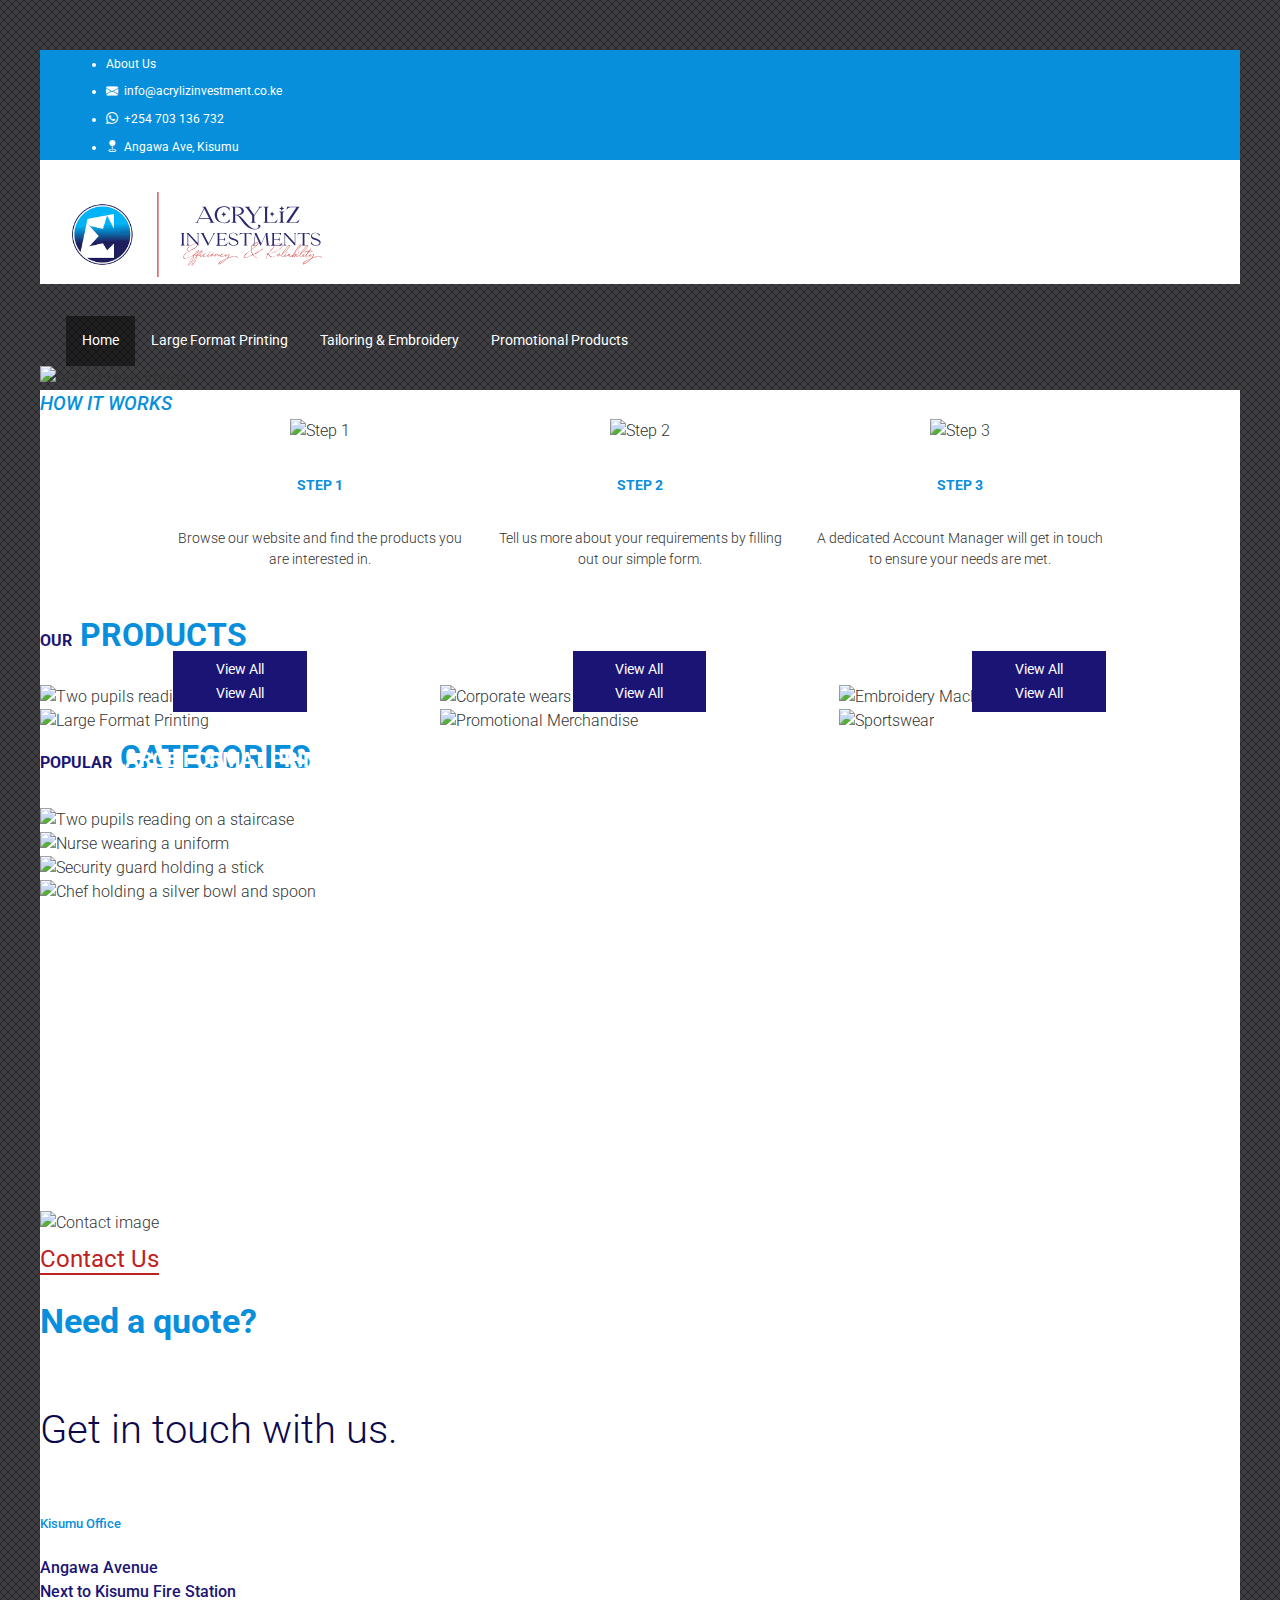
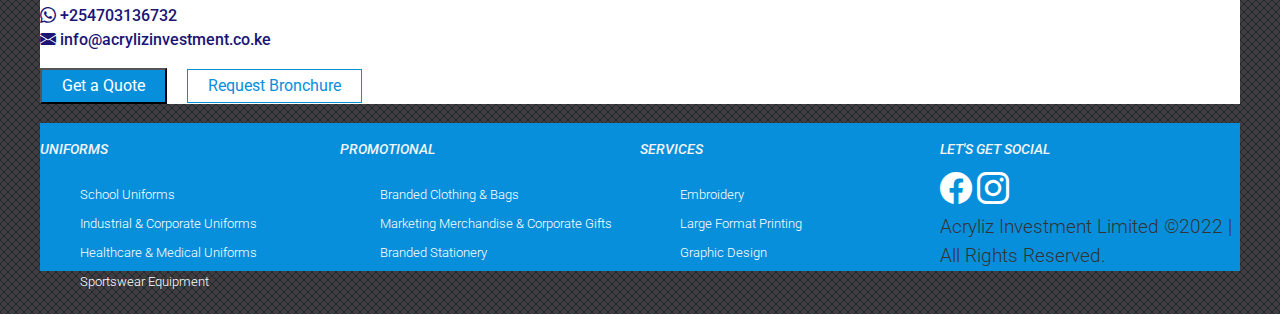
==== commit 206f9e59: "added sass partials and variables" ====
--- a/index.html
+++ b/index.html
@@ -10,10 +10,7 @@
   <link rel="stylesheet" href="https://cdn.jsdelivr.net/npm/bootstrap-icons@1.8.1/font/bootstrap-icons.css">
   <title>Acryliz Investments | Home</title>
   <meta name="viewport" content="width=device-width, initial-scale=1.0, maximum-scale=1.0">
-  <link rel="stylesheet" href="./styles/normalize.css">
-  <link rel="stylesheet" href="./styles/small.css">
-  <link rel="stylesheet" href="./styles/medium.css">
-  <link rel="stylesheet" href="./styles/large.css">
+  <link rel="stylesheet" href="/css/styles.css">
   <link href="https://fonts.googleapis.com/css2?family=Roboto:wght@300;400;500&display=swap" rel="stylesheet">
   <link rel="shortcut icon" href="./images/favicon/favicon.ico">
 </head>
@@ -31,7 +28,7 @@
     </div> <!-- End of row -->
     <div class="container">
       <section id="mid-nav">
-        <img src="/images/acryliz-logo1.svg" alt="Acryliz Logo" width="200">
+        <img src="/images/acryliz-logo-official.svg" alt="Acryliz Logo" width="250">
       </section>
     </div> <!-- End of row -->
     <nav>
@@ -39,9 +36,9 @@
         <button class="text-start" id="hamburgerBtn">&#9776;</button>
         <ul id="primaryNav">
           <li class="active"><a href="#">Home</a></li>
-          <li><a href="#">Uniforms &amp; Workwear</a></li>
-          <li><a href="#">Promotional</a></li>
-          <li><a href="#">Services</a></li>
+          <li><a href="#">Large Format Printing</a></li>
+          <li><a href="#">Tailoring &amp; Embroidery</a></li>
+          <li><a href="#">Promotional Products</a></li>
         </ul>
       </div> <!-- End of row -->
     </nav>
@@ -141,7 +138,7 @@
 
     <!-- MAP SECTION -->
     <section>
-      <div id="acryliz-map" class="py-3">
+      <div id="acryliz-map" class="my-5">
         <iframe
           src="https://www.google.com/maps/embed?pb=!1m18!1m12!1m3!1d2821.2233086860715!2d34.75035857547812!3d-0.09981780630287067!2m3!1f0!2f0!3f0!3m2!1i1024!2i768!4f13.1!3m3!1m2!1s0x0%3A0xcf97ab01f645e126!2sAcryliz%20Investments%20Limited!5e0!3m2!1sen!2ske!4v1644218826296!5m2!1sen!2ske"
           width="1200" height="300" style="border:0;" allowfullscreen="" loading="lazy"></iframe>
@@ -156,12 +153,12 @@
         </div>
         <div class="small-12 medium-6">
           <span>Contact Us</span>
-          <h3>Need a quote ?</h3>
-          <h4>Get in touch with us.</h4>
-          <h5>Kisumu Office</h5>
+          <h3>Need a quote?</h3>
+          <h4 class="my-2">Get in touch with us.</h4>
+          <h5 class="mt-3">Kisumu Office</h5>
           <p>Angawa Avenue <br> Next to Kisumu Fire Station <br><i class="bi bi-whatsapp"></i> +254703136732 <br><i class="bi bi-envelope-fill"></i> info@acrylizinvestment.co.ke</p>
-          <button class="btn">Get a Quote</button>
-          <button class="btn">Request Bronchure</button>
+          <button class="btn my-3" id="quote-btn">Get a Quote</button>
+          <button class="btn my-3" id="bronchure-btn">Request Bronchure</button>
         </div>
       </div>
     </section>
--- a/css/styles.css
+++ b/css/styles.css
@@ -0,0 +1,2 @@
+/*! normalize.css v8.0.1 | MIT License | github.com/necolas/normalize.css */html{line-height:1.15;-webkit-text-size-adjust:100%;-ms-text-size-adjust:100}body{margin:0}main{display:block}h1{font-size:2em;margin:0.67em 0}hr{box-sizing:content-box;height:0;overflow:visible}pre{font-family:monospace, monospace;font-size:1em}a{background-color:transparent}abbr[title]{border-bottom:none;text-decoration:underline;text-decoration:underline dotted}b,strong{font-weight:bolder}code,kbd,samp{font-family:monospace, monospace;font-size:1em}small{font-size:80%}sub,sup{font-size:75%;line-height:0;position:relative;vertical-align:baseline}sub{bottom:-0.25em}sup{top:-0.5em}img{border-style:none}button,input,optgroup,select,textarea{font-family:inherit;font-size:100%;line-height:1.15;margin:0}button,input{overflow:visible}button,select{text-transform:none}button,[type="button"],[type="reset"],[type="submit"]{-webkit-appearance:button}button::-moz-focus-inner,[type="button"]::-moz-focus-inner,[type="reset"]::-moz-focus-inner,[type="submit"]::-moz-focus-inner{border-style:none;padding:0}button:-moz-focusring,[type="button"]:-moz-focusring,[type="reset"]:-moz-focusring,[type="submit"]:-moz-focusring{outline:1px dotted ButtonText}fieldset{padding:0.35em 0.75em 0.625em}legend{box-sizing:border-box;color:inherit;display:table;max-width:100%;padding:0;white-space:normal}progress{vertical-align:baseline}textarea{overflow:auto}[type="checkbox"],[type="radio"]{box-sizing:border-box;padding:0}[type="number"]::-webkit-inner-spin-button,[type="number"]::-webkit-outer-spin-button{height:auto}[type="search"]{-webkit-appearance:textfield;outline-offset:-2px}[type="search"]::-webkit-search-decoration{-webkit-appearance:none}::-webkit-file-upload-button{-webkit-appearance:button;font:inherit}details{display:block}summary{display:list-item}template{display:none}[hidden]{display:none}*{-moz-box-sizing:border-box;-webkit-box-sizing:border-box;box-sizing:border-box}html body{height:100%}body{font-family:-apple-system, BlinkMacSystemFont, "Segoe UI", Roboto, Helvetica, Arial, sans-serif, "Apple Color Emoji", "Segoe UI Emoji", "Segoe UI Symbol";font-size:16px;color:#333;font-weight:300;line-height:1.5;-webkit-font-smoothing:antialiased;-moz-osx-font-smoothing:grayscale;background:url("[data-uri]")}:root{--main-color: #1a1475;--primary-color: #ffffff;--dark-white: whitesmoke;--secondary-color: #bf2121;--tertiary-color: #088fdb;--sub-color: #2b8800}a{text-decoration:none;cursor:pointer;color:var(--primary-color)}a:hover{color:var(--dark-white);text-decoration:underline}#top-nav{background-color:var(--tertiary-color);color:var(--primary-color);margin-top:50px}#top-nav ul{margin-left:2vw}#top-nav li{font-size:0.75rem;font-weight:400;padding:.3rem 0}.limited{max-width:1200px;margin:auto}.row{clear:both}.column{float:left}.small-12{width:100%}header{background-color:var(--primary-color)}nav{background-color:var(--main-color)}nav ul{margin:0;padding:0}nav ul li{list-style-type:none}nav a{display:block;padding:.8rem 0;color:white;text-align:center;text-decoration:none;font-size:.85rem;font-weight:400;line-height:2}nav a:hover{text-decoration:none}nav li.active{background-color:rgba(0,0,0,0.5)}nav li:hover{background-color:rgba(0,0,0,0.2)}nav ul.open{display:block}nav ul{display:none}#mid-nav{padding:.875rem 0}#mid-nav img{width:180px}button#hamburgerBtn{background:none;border:none;color:var(--primary-color);font-size:2.2rem;cursor:pointer;padding:0 20px 0 2vw;margin:.75rem .75rem}main{background-color:white}main h2{color:var(--tertiary-color);font-size:2rem;font-weight:700;text-transform:uppercase}main h2 span{color:var(--main-color);font-size:1rem}#how-it-works{width:80%;margin:auto;text-align:center}#how-it-works img{width:20%;height:25%}.step h6{color:var(--tertiary-color);font-size:.875rem;margin-top:2rem;text-transform:uppercase}.step p{font-size:.875rem;padding:0 1rem}#hero-img img,main img{width:100%;height:auto}#how-title{color:var(--tertiary-color);font-style:italic;font-weight:500;font-size:1.2rem;text-transform:uppercase;padding:2.5rem 0 1.5rem 0}.labeled{position:relative}.labeled h4,.labeled p{position:absolute;width:100}.labeled h4{top:35%;left:10%;right:10%;font-size:1.3rem;background-color:transparent;color:var(--primary-color);text-align:center;text-transform:uppercase;font-weight:700}.labeled p{bottom:33.3%;left:33.3%;right:33.3%;font-weight:400;font-size:.857rem;background-color:var(--main-color);padding:.5rem .85rem;color:white;text-align:center}.labeled p:hover{background-color:#0c084b}.labeled p a{text-decoration:none}#contact-section span{color:var(--secondary-color);font-size:1.5rem;font-weight:400;margin:.875rem 0 1rem;line-height:2;border-bottom:2px solid var(--secondary-color)}#contact-section h3{color:var(--tertiary-color);font-size:2.1rem;margin:.875rem 0 0}#contact-section p{color:var(--main-color);font-weight:500;line-height:1.5}#contact-section h4{font-size:2.5rem;font-weight:300;color:#0c084b}#contact-section h5{color:var(--tertiary-color);font-weight:500}#quote-btn{background-color:var(--tertiary-color);color:white;padding:7px 20px;margin-right:1rem}#quote-btn:hover{background-color:#0174b7}#bronchure-btn{color:var(--tertiary-color);background-color:var(--primary-color);border:1px solid var(--tertiary-color);padding:7px 20px}#bronchure-btn:hover{background-color:var(--tertiary-color);color:var(--primary-color)}footer{background-color:var(--tertiary-color);font-size:1.2rem}footer h3{font-size:.875rem;font-style:italic;text-transform:uppercase;margin:1rem 0 .3rem 0;font-weight:500;color:var(--dark-white)}footer ul li{list-style-type:none}footer ul li a{font-size:.785rem;color:var(--primary-color)}.clear-fix:after{content:"";display:table;clear:both}@media only screen and (min-width: 768px){.medium-6{width:50%}#how-it-works{display:grid;grid-template-columns:repeat(3, 1fr)}nav button{display:none}nav ul{display:block}nav li{width:25%;float:left}#mid-nav{margin:1rem 0 1rem 1rem;padding:0}#mid-nav img{width:180px}}@media only screen and (min-width: 1024px){.large-3{width:25%}.large-3a{width:33.3%}#how-it-works{display:grid;grid-template-columns:repeat(3, 1fr)}nav ul{margin-left:2vw}nav li{width:auto}nav a{padding:.7rem 1rem}#mid-nav{margin:2rem 0 2rem 2rem}#mid-nav img{width:250px}}
+/*# sourceMappingURL=styles.css.map */
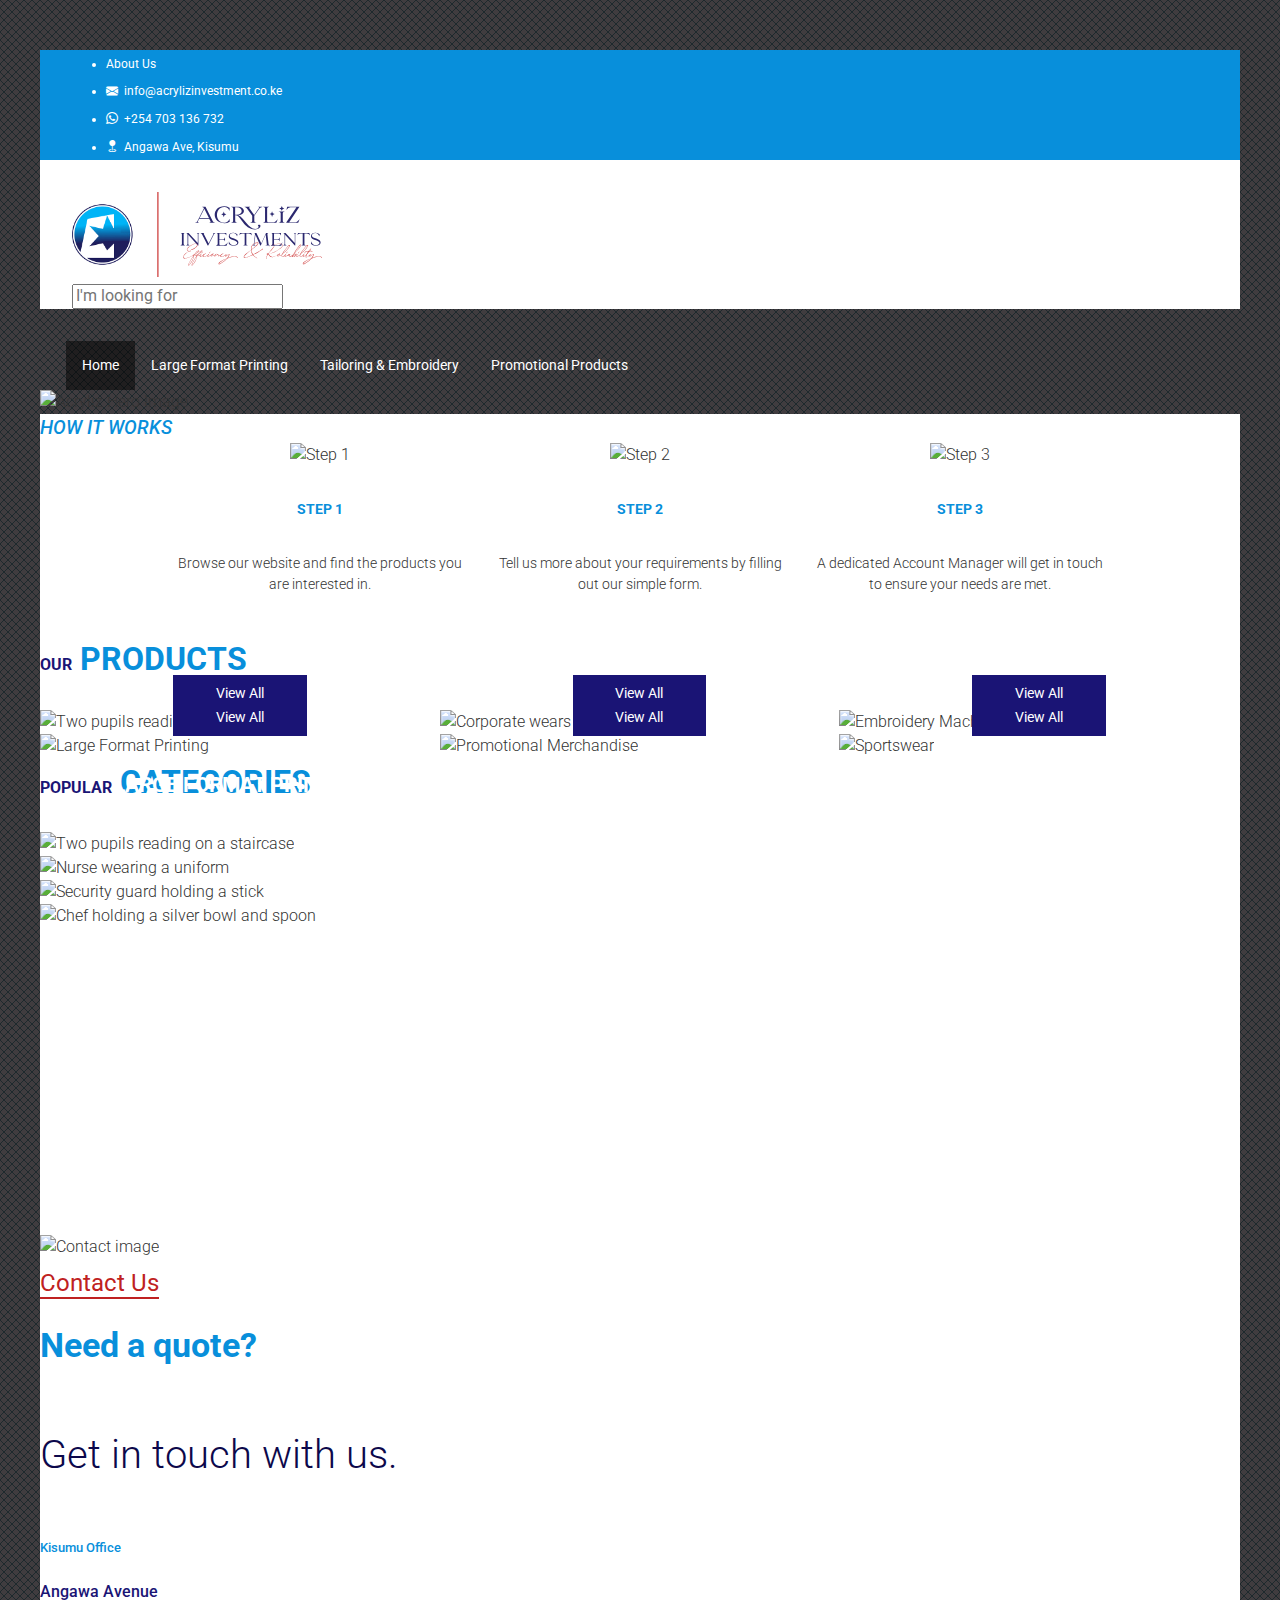
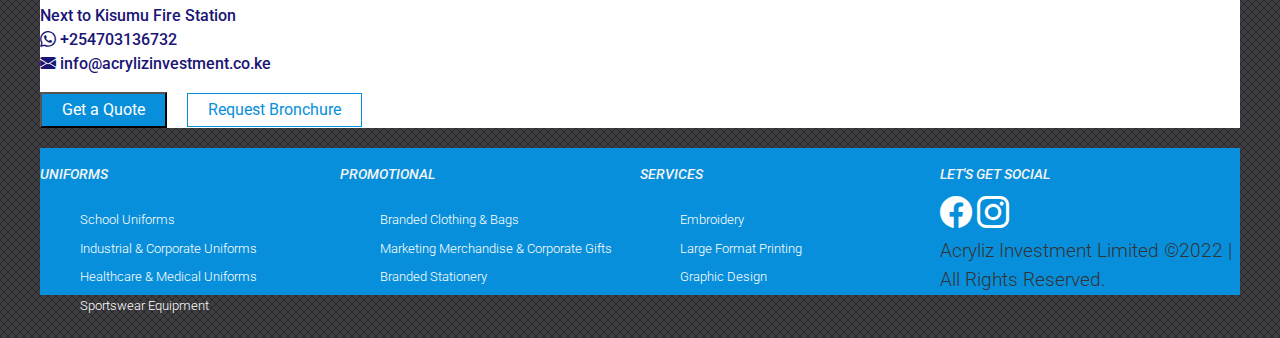
==== commit 3980e5f3: "removed bronchure button" ====
--- a/index.html
+++ b/index.html
@@ -26,10 +26,16 @@
         <li class="nav-item"><a href="#acryliz-map" class="navlink mx-2"><i class="bi bi-geo-fill"></i>&nbsp; Angawa Ave, Kisumu</a></a></li>
       </ul>
     </div> <!-- End of row -->
-    <div class="container">
-      <section id="mid-nav">
+    <div id="mid-nav" class="row container">
+      <div>
         <img src="/images/acryliz-logo-official.svg" alt="Acryliz Logo" width="250">
-      </section>
+      </div>
+      <div class="text-center">
+        <form id="search-form" class="form-inline" action="">
+          <input type="search" name="" id="" placeholder="I'm looking for" >
+        </form>
+      </div>
+      <!--<div class="text-end"> <button id="btn-bron" class="btn text-light">Request Bronchure</button></div> -->
     </div> <!-- End of row -->
     <nav>
       <div class="row">
@@ -48,7 +54,7 @@
 <!-- HERO SECTION -->
   <section class="limited">
     <div class="row" id="hero-img">
-      <img src="/images/hero1_1.jpg" alt="Acryliz Hero Image" width="1200" height="450">
+      <img src="/images/hero1.jpg" alt="Acryliz Hero Image" width="1200" height="450">
     </div> <!-- End of row -->
   </section>
 <!-- END OF HERO -->
@@ -81,7 +87,7 @@
     </section>
 
     <!-- PRODUCTS SECTION -->
-    <section>
+    <section class="container">
       <div class="row">
         <h2 class="text-center my-5"><span>Our</span> Products</h2>
         <div class="column small-12 medium-6 large-3a labeled">
@@ -105,7 +111,7 @@
           <p><a href="#">View All</a></p>
         </div>
         <div class="column small-12 medium-6 large-3a labeled">
-          <h4>Promotional Merchandise</h4>
+          <h4>Promotional Products</h4>
           <img src="/images/products/sm/promotional-merchandise.jpg" alt="Promotional Merchandise">
           <p><a href="#">View All</a></p>
         </div>
@@ -146,7 +152,7 @@
     </section>
 
     <!-- CONTACT SECTION -->
-    <section>
+    <section class="container">
       <div class="row" id="contact-section">
         <div class="small-12 medium-6">
           <img src="/images/contact_image.png" alt="Contact image">
@@ -167,7 +173,7 @@
 
 
 <!-- FOOTER SECTION -->
-  <footer class="limited">
+  <footer class="limited container">
     <div id="footer" class="row">
       <div id="uniforms" class="column small-12 large-3 medium-6">
         <h3>Uniforms</h3>
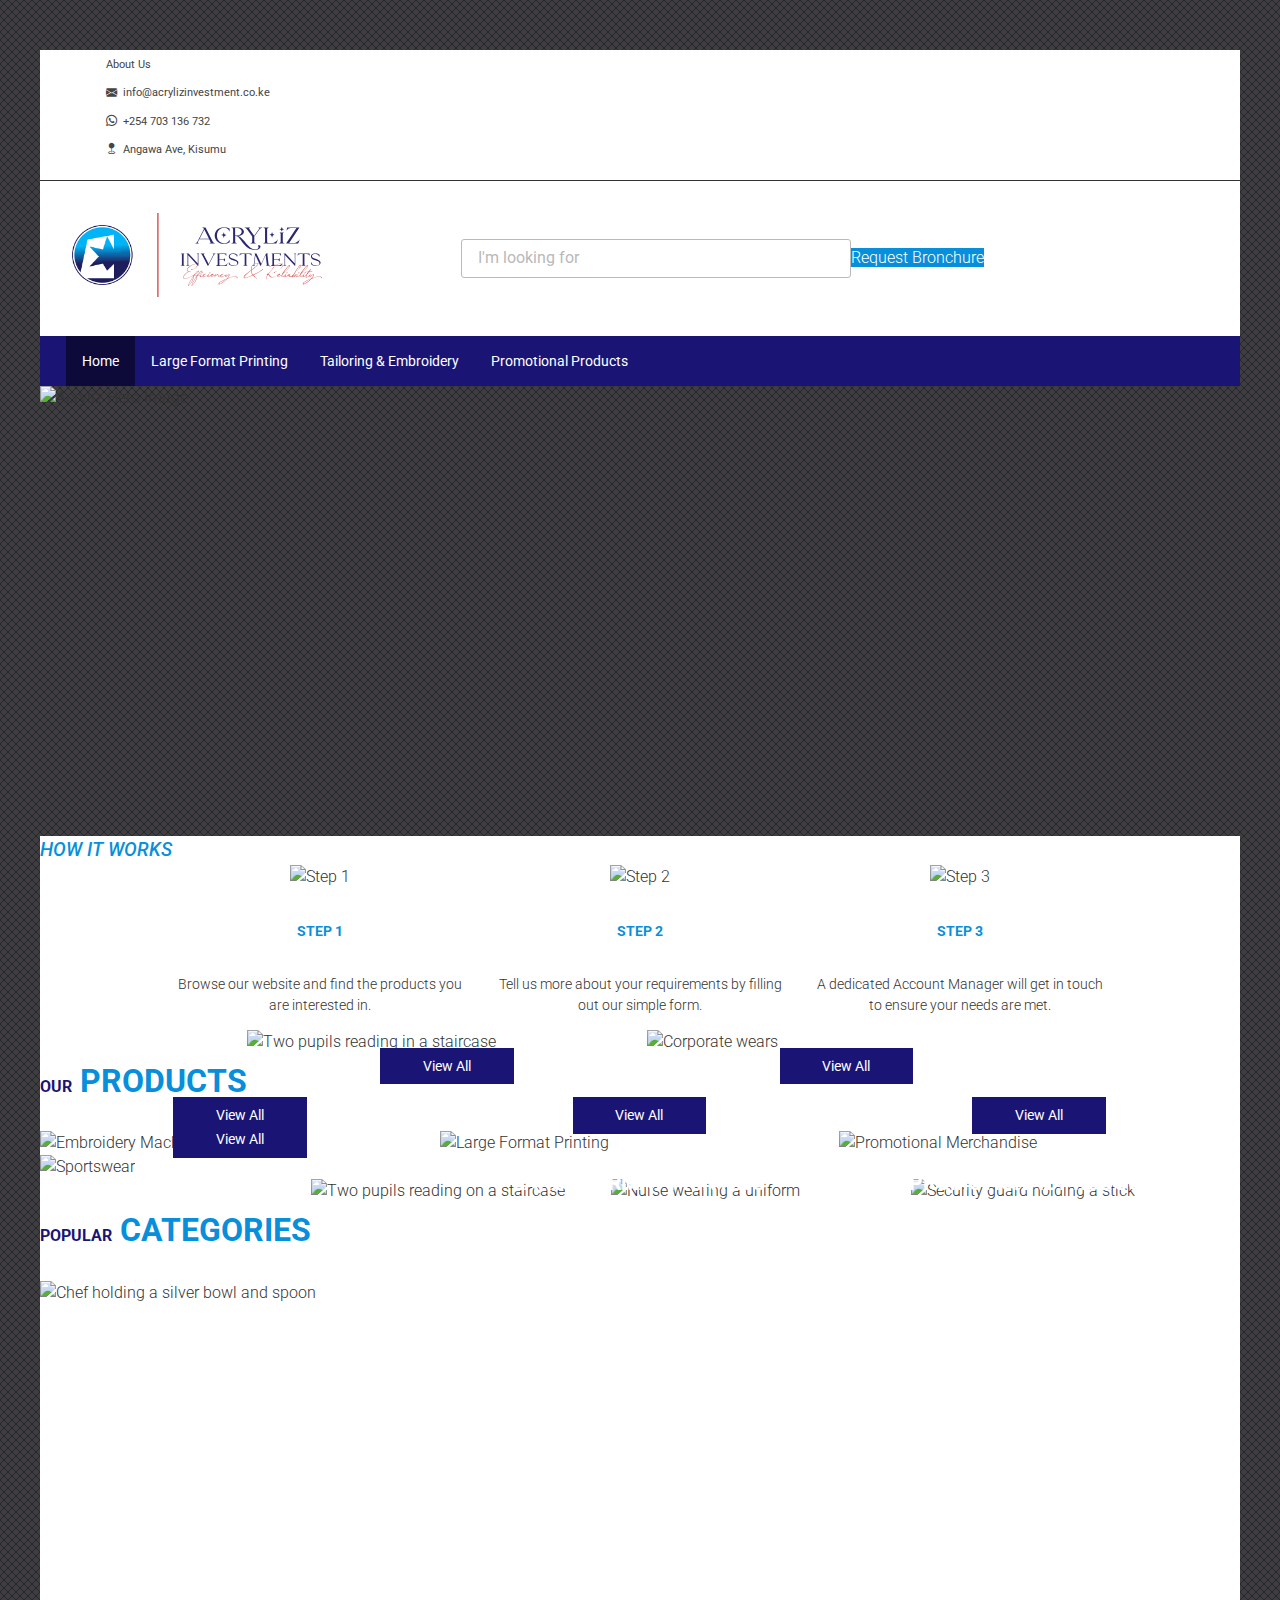
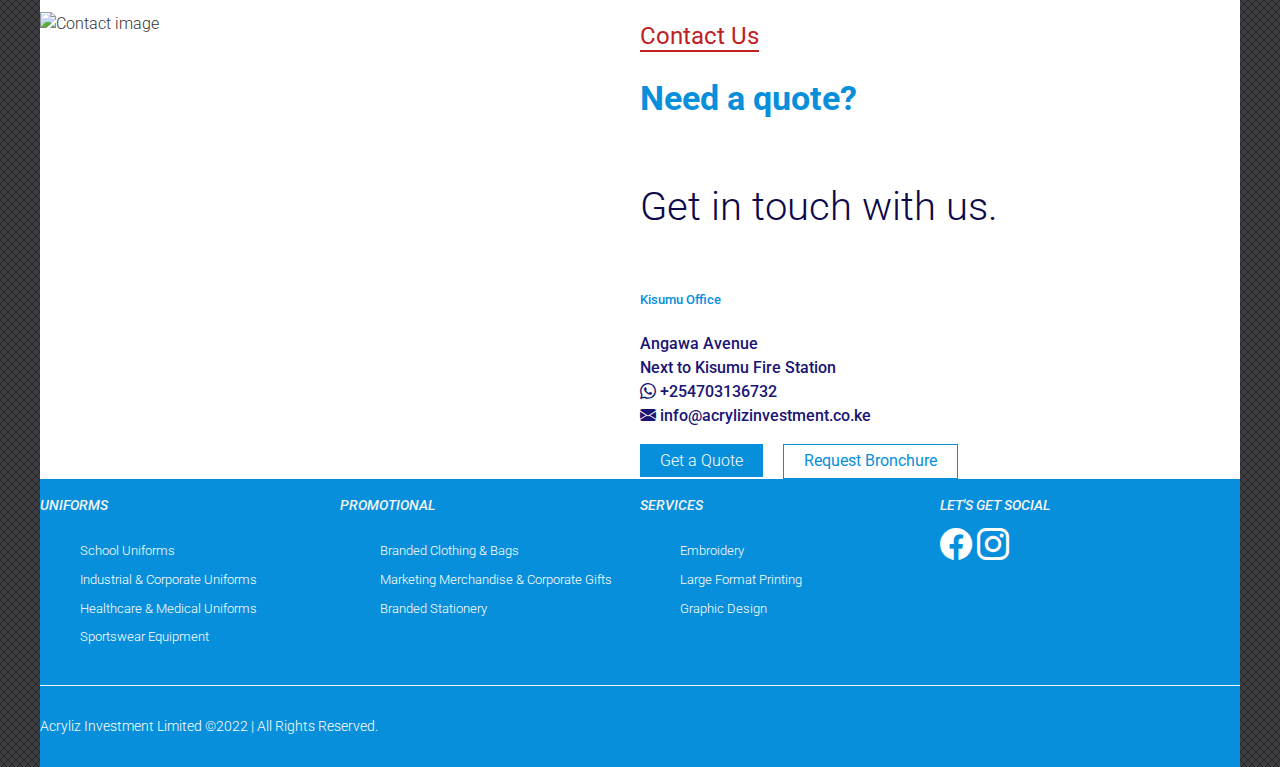
==== commit 02ff0e2b: "Merge pull request #2 from otivos/develop2" ====
--- a/index.html
+++ b/index.html
@@ -35,16 +35,16 @@
           <input type="search" name="" id="" placeholder="I'm looking for" >
         </form>
       </div>
-      <!--<div class="text-end"> <button id="btn-bron" class="btn text-light">Request Bronchure</button></div> -->
+      <div class="text-end"> <a href="/pages/bronchure-form.html" id="btn-bron" class="btn text-light">Request Bronchure</a> </div>
     </div> <!-- End of row -->
     <nav>
       <div class="row">
         <button class="text-start" id="hamburgerBtn">&#9776;</button>
         <ul id="primaryNav">
           <li class="active"><a href="#">Home</a></li>
-          <li><a href="#">Large Format Printing</a></li>
-          <li><a href="#">Tailoring &amp; Embroidery</a></li>
-          <li><a href="#">Promotional Products</a></li>
+          <li><a href="/pages/printing-services.html">Large Format Printing</a></li>
+          <li><a href="/pages/tailoring-and-embroidery.html">Tailoring &amp; Embroidery</a></li>
+          <li><a href="/pages/promotional.html">Promotional Products</a></li>
         </ul>
       </div> <!-- End of row -->
     </nav>
@@ -163,7 +163,7 @@
           <h4 class="my-2">Get in touch with us.</h4>
           <h5 class="mt-3">Kisumu Office</h5>
           <p>Angawa Avenue <br> Next to Kisumu Fire Station <br><i class="bi bi-whatsapp"></i> +254703136732 <br><i class="bi bi-envelope-fill"></i> info@acrylizinvestment.co.ke</p>
-          <button class="btn my-3" id="quote-btn">Get a Quote</button>
+          <a href="/pages/quote-form.html" class="btn my-3" id="quote-btn">Get a Quote</a>
           <button class="btn my-3" id="bronchure-btn">Request Bronchure</button>
         </div>
       </div>
--- a/css/styles.css
+++ b/css/styles.css
@@ -1,2 +1,655 @@
-/*! normalize.css v8.0.1 | MIT License | github.com/necolas/normalize.css */html{line-height:1.15;-webkit-text-size-adjust:100%;-ms-text-size-adjust:100}body{margin:0}main{display:block}h1{font-size:2em;margin:0.67em 0}hr{box-sizing:content-box;height:0;overflow:visible}pre{font-family:monospace, monospace;font-size:1em}a{background-color:transparent}abbr[title]{border-bottom:none;text-decoration:underline;text-decoration:underline dotted}b,strong{font-weight:bolder}code,kbd,samp{font-family:monospace, monospace;font-size:1em}small{font-size:80%}sub,sup{font-size:75%;line-height:0;position:relative;vertical-align:baseline}sub{bottom:-0.25em}sup{top:-0.5em}img{border-style:none}button,input,optgroup,select,textarea{font-family:inherit;font-size:100%;line-height:1.15;margin:0}button,input{overflow:visible}button,select{text-transform:none}button,[type="button"],[type="reset"],[type="submit"]{-webkit-appearance:button}button::-moz-focus-inner,[type="button"]::-moz-focus-inner,[type="reset"]::-moz-focus-inner,[type="submit"]::-moz-focus-inner{border-style:none;padding:0}button:-moz-focusring,[type="button"]:-moz-focusring,[type="reset"]:-moz-focusring,[type="submit"]:-moz-focusring{outline:1px dotted ButtonText}fieldset{padding:0.35em 0.75em 0.625em}legend{box-sizing:border-box;color:inherit;display:table;max-width:100%;padding:0;white-space:normal}progress{vertical-align:baseline}textarea{overflow:auto}[type="checkbox"],[type="radio"]{box-sizing:border-box;padding:0}[type="number"]::-webkit-inner-spin-button,[type="number"]::-webkit-outer-spin-button{height:auto}[type="search"]{-webkit-appearance:textfield;outline-offset:-2px}[type="search"]::-webkit-search-decoration{-webkit-appearance:none}::-webkit-file-upload-button{-webkit-appearance:button;font:inherit}details{display:block}summary{display:list-item}template{display:none}[hidden]{display:none}*{-moz-box-sizing:border-box;-webkit-box-sizing:border-box;box-sizing:border-box}html body{height:100%}body{font-family:-apple-system, BlinkMacSystemFont, "Segoe UI", Roboto, Helvetica, Arial, sans-serif, "Apple Color Emoji", "Segoe UI Emoji", "Segoe UI Symbol";font-size:16px;color:#333;font-weight:300;line-height:1.5;-webkit-font-smoothing:antialiased;-moz-osx-font-smoothing:grayscale;background:url("[data-uri]")}:root{--main-color: #1a1475;--primary-color: #ffffff;--dark-white: whitesmoke;--secondary-color: #bf2121;--tertiary-color: #088fdb;--sub-color: #2b8800}a{text-decoration:none;cursor:pointer;color:var(--primary-color)}a:hover{color:var(--dark-white);text-decoration:underline}#top-nav{background-color:var(--tertiary-color);color:var(--primary-color);margin-top:50px}#top-nav ul{margin-left:2vw}#top-nav li{font-size:0.75rem;font-weight:400;padding:.3rem 0}.limited{max-width:1200px;margin:auto}.row{clear:both}.column{float:left}.small-12{width:100%}header{background-color:var(--primary-color)}nav{background-color:var(--main-color)}nav ul{margin:0;padding:0}nav ul li{list-style-type:none}nav a{display:block;padding:.8rem 0;color:white;text-align:center;text-decoration:none;font-size:.85rem;font-weight:400;line-height:2}nav a:hover{text-decoration:none}nav li.active{background-color:rgba(0,0,0,0.5)}nav li:hover{background-color:rgba(0,0,0,0.2)}nav ul.open{display:block}nav ul{display:none}#mid-nav{padding:.875rem 0}#mid-nav img{width:180px}button#hamburgerBtn{background:none;border:none;color:var(--primary-color);font-size:2.2rem;cursor:pointer;padding:0 20px 0 2vw;margin:.75rem .75rem}main{background-color:white}main h2{color:var(--tertiary-color);font-size:2rem;font-weight:700;text-transform:uppercase}main h2 span{color:var(--main-color);font-size:1rem}#how-it-works{width:80%;margin:auto;text-align:center}#how-it-works img{width:20%;height:25%}.step h6{color:var(--tertiary-color);font-size:.875rem;margin-top:2rem;text-transform:uppercase}.step p{font-size:.875rem;padding:0 1rem}#hero-img img,main img{width:100%;height:auto}#how-title{color:var(--tertiary-color);font-style:italic;font-weight:500;font-size:1.2rem;text-transform:uppercase;padding:2.5rem 0 1.5rem 0}.labeled{position:relative}.labeled h4,.labeled p{position:absolute;width:100}.labeled h4{top:35%;left:10%;right:10%;font-size:1.3rem;background-color:transparent;color:var(--primary-color);text-align:center;text-transform:uppercase;font-weight:700}.labeled p{bottom:33.3%;left:33.3%;right:33.3%;font-weight:400;font-size:.857rem;background-color:var(--main-color);padding:.5rem .85rem;color:white;text-align:center}.labeled p:hover{background-color:#0c084b}.labeled p a{text-decoration:none}#contact-section span{color:var(--secondary-color);font-size:1.5rem;font-weight:400;margin:.875rem 0 1rem;line-height:2;border-bottom:2px solid var(--secondary-color)}#contact-section h3{color:var(--tertiary-color);font-size:2.1rem;margin:.875rem 0 0}#contact-section p{color:var(--main-color);font-weight:500;line-height:1.5}#contact-section h4{font-size:2.5rem;font-weight:300;color:#0c084b}#contact-section h5{color:var(--tertiary-color);font-weight:500}#quote-btn{background-color:var(--tertiary-color);color:white;padding:7px 20px;margin-right:1rem}#quote-btn:hover{background-color:#0174b7}#bronchure-btn{color:var(--tertiary-color);background-color:var(--primary-color);border:1px solid var(--tertiary-color);padding:7px 20px}#bronchure-btn:hover{background-color:var(--tertiary-color);color:var(--primary-color)}footer{background-color:var(--tertiary-color);font-size:1.2rem}footer h3{font-size:.875rem;font-style:italic;text-transform:uppercase;margin:1rem 0 .3rem 0;font-weight:500;color:var(--dark-white)}footer ul li{list-style-type:none}footer ul li a{font-size:.785rem;color:var(--primary-color)}.clear-fix:after{content:"";display:table;clear:both}@media only screen and (min-width: 768px){.medium-6{width:50%}#how-it-works{display:grid;grid-template-columns:repeat(3, 1fr)}nav button{display:none}nav ul{display:block}nav li{width:25%;float:left}#mid-nav{margin:1rem 0 1rem 1rem;padding:0}#mid-nav img{width:180px}}@media only screen and (min-width: 1024px){.large-3{width:25%}.large-3a{width:33.3%}#how-it-works{display:grid;grid-template-columns:repeat(3, 1fr)}nav ul{margin-left:2vw}nav li{width:auto}nav a{padding:.7rem 1rem}#mid-nav{margin:2rem 0 2rem 2rem}#mid-nav img{width:250px}}
+/*! normalize.css v8.0.1 | MIT License | github.com/necolas/normalize.css */
+/* Document
+   ========================================================================== */
+/**
+ * 1. Correct the line height in all browsers.
+ * 2. Prevent adjustments of font size after orientation changes in iOS.
+ */
+html {
+  line-height: 1.15;
+  /* 1 */
+  -webkit-text-size-adjust: 100%;
+  /* 2 */
+  -ms-text-size-adjust: 100; }
+
+/* Sections
+   ========================================================================== */
+/**
+ * Remove the margin in all browsers.
+ */
+body {
+  margin: 0; }
+
+/**
+ * Render the `main` element consistently in IE.
+ */
+main {
+  display: block; }
+
+/**
+ * Correct the font size and margin on `h1` elements within `section` and
+ * `article` contexts in Chrome, Firefox, and Safari.
+ */
+h1 {
+  font-size: 2em;
+  margin: 0.67em 0; }
+
+/* Grouping content
+   ========================================================================== */
+/**
+ * 1. Add the correct box sizing in Firefox.
+ * 2. Show the overflow in Edge and IE.
+ */
+hr {
+  box-sizing: content-box;
+  /* 1 */
+  height: 0;
+  /* 1 */
+  overflow: visible;
+  /* 2 */ }
+
+/**
+ * 1. Correct the inheritance and scaling of font size in all browsers.
+ * 2. Correct the odd `em` font sizing in all browsers.
+ */
+pre {
+  font-family: monospace, monospace;
+  /* 1 */
+  font-size: 1em;
+  /* 2 */ }
+
+/* Text-level semantics
+   ========================================================================== */
+/**
+ * Remove the gray background on active links in IE 10.
+ */
+a {
+  background-color: transparent; }
+
+/**
+ * 1. Remove the bottom border in Chrome 57-
+ * 2. Add the correct text decoration in Chrome, Edge, IE, Opera, and Safari.
+ */
+abbr[title] {
+  border-bottom: none;
+  /* 1 */
+  text-decoration: underline;
+  /* 2 */
+  text-decoration: underline dotted;
+  /* 2 */ }
+
+/**
+ * Add the correct font weight in Chrome, Edge, and Safari.
+ */
+b,
+strong {
+  font-weight: bolder; }
+
+/**
+ * 1. Correct the inheritance and scaling of font size in all browsers.
+ * 2. Correct the odd `em` font sizing in all browsers.
+ */
+code,
+kbd,
+samp {
+  font-family: monospace, monospace;
+  /* 1 */
+  font-size: 1em;
+  /* 2 */ }
+
+/**
+ * Add the correct font size in all browsers.
+ */
+small {
+  font-size: 80%; }
+
+/**
+ * Prevent `sub` and `sup` elements from affecting the line height in
+ * all browsers.
+ */
+sub,
+sup {
+  font-size: 75%;
+  line-height: 0;
+  position: relative;
+  vertical-align: baseline; }
+
+sub {
+  bottom: -0.25em; }
+
+sup {
+  top: -0.5em; }
+
+/* Embedded content
+   ========================================================================== */
+/**
+ * Remove the border on images inside links in IE 10.
+ */
+img {
+  border-style: none; }
+
+/* Forms
+   ========================================================================== */
+/**
+ * 1. Change the font styles in all browsers.
+ * 2. Remove the margin in Firefox and Safari.
+ */
+button,
+input,
+optgroup,
+select,
+textarea {
+  font-family: inherit;
+  /* 1 */
+  font-size: 100%;
+  /* 1 */
+  line-height: 1.15;
+  /* 1 */
+  margin: 0;
+  /* 2 */ }
+
+/**
+ * Show the overflow in IE.
+ * 1. Show the overflow in Edge.
+ */
+button,
+input {
+  /* 1 */
+  overflow: visible; }
+
+/**
+ * Remove the inheritance of text transform in Edge, Firefox, and IE.
+ * 1. Remove the inheritance of text transform in Firefox.
+ */
+button,
+select {
+  /* 1 */
+  text-transform: none; }
+
+/**
+ * Correct the inability to style clickable types in iOS and Safari.
+ */
+button,
+[type="button"],
+[type="reset"],
+[type="submit"] {
+  -webkit-appearance: button; }
+
+/**
+ * Remove the inner border and padding in Firefox.
+ */
+button::-moz-focus-inner,
+[type="button"]::-moz-focus-inner,
+[type="reset"]::-moz-focus-inner,
+[type="submit"]::-moz-focus-inner {
+  border-style: none;
+  padding: 0; }
+
+/**
+ * Restore the focus styles unset by the previous rule.
+ */
+button:-moz-focusring,
+[type="button"]:-moz-focusring,
+[type="reset"]:-moz-focusring,
+[type="submit"]:-moz-focusring {
+  outline: 1px dotted ButtonText; }
+
+/**
+ * Correct the padding in Firefox.
+ */
+fieldset {
+  padding: 0.35em 0.75em 0.625em; }
+
+/**
+ * 1. Correct the text wrapping in Edge and IE.
+ * 2. Correct the color inheritance from `fieldset` elements in IE.
+ * 3. Remove the padding so developers are not caught out when they zero out
+ *    `fieldset` elements in all browsers.
+ */
+legend {
+  box-sizing: border-box;
+  /* 1 */
+  color: inherit;
+  /* 2 */
+  display: table;
+  /* 1 */
+  max-width: 100%;
+  /* 1 */
+  padding: 0;
+  /* 3 */
+  white-space: normal;
+  /* 1 */ }
+
+/**
+ * Add the correct vertical alignment in Chrome, Firefox, and Opera.
+ */
+progress {
+  vertical-align: baseline; }
+
+/**
+ * Remove the default vertical scrollbar in IE 10+.
+ */
+textarea {
+  overflow: auto; }
+
+/**
+ * 1. Add the correct box sizing in IE 10.
+ * 2. Remove the padding in IE 10.
+ */
+[type="checkbox"],
+[type="radio"] {
+  box-sizing: border-box;
+  /* 1 */
+  padding: 0;
+  /* 2 */ }
+
+/**
+ * Correct the cursor style of increment and decrement buttons in Chrome.
+ */
+[type="number"]::-webkit-inner-spin-button,
+[type="number"]::-webkit-outer-spin-button {
+  height: auto; }
+
+/**
+ * 1. Correct the odd appearance in Chrome and Safari.
+ * 2. Correct the outline style in Safari.
+ */
+[type="search"] {
+  -webkit-appearance: textfield;
+  /* 1 */
+  outline-offset: -2px;
+  /* 2 */ }
+
+/**
+ * Remove the inner padding in Chrome and Safari on macOS.
+ */
+[type="search"]::-webkit-search-decoration {
+  -webkit-appearance: none; }
+
+/**
+ * 1. Correct the inability to style clickable types in iOS and Safari.
+ * 2. Change font properties to `inherit` in Safari.
+ */
+::-webkit-file-upload-button {
+  -webkit-appearance: button;
+  /* 1 */
+  font: inherit;
+  /* 2 */ }
+
+/* Interactive
+   ========================================================================== */
+/*
+ * Add the correct display in Edge, IE 10+, and Firefox.
+ */
+details {
+  display: block; }
+
+/*
+ * Add the correct display in all browsers.
+ */
+summary {
+  display: list-item; }
+
+/* Misc
+   ========================================================================== */
+/**
+ * Add the correct display in IE 10+.
+ */
+template {
+  display: none; }
+
+/**
+ * Add the correct display in IE 10.
+ */
+[hidden] {
+  display: none; }
+
+/***BOX MODEL***/
+* {
+  -moz-box-sizing: border-box;
+  -webkit-box-sizing: border-box;
+  box-sizing: border-box; }
+
+html body {
+  height: 100%; }
+
+body {
+  font-family: -apple-system, BlinkMacSystemFont, "Segoe UI", Roboto, Helvetica, Arial, sans-serif, "Apple Color Emoji", "Segoe UI Emoji", "Segoe UI Symbol";
+  font-size: 16px;
+  color: #333;
+  font-weight: 300;
+  line-height: 1.5;
+  -webkit-font-smoothing: antialiased;
+  -moz-osx-font-smoothing: grayscale;
+  /*background: url("[data-uri]");*/
+  background: url("[data-uri]"); }
+
+:root {
+  --main-color: #1a1475;
+  --primary-color: #ffffff;
+  --dark-white: whitesmoke;
+  --secondary-color: #bf2121;
+  --tertiary-color: #088fdb;
+  --sub-color: #2b8800; }
+
+a {
+  text-decoration: none;
+  cursor: pointer;
+  color: var(--primary-color); }
+
+a:hover {
+  color: var(--dark-white);
+  text-decoration: underline; }
+
+/* TOP NAVIGATION */
+#top-nav {
+  color: var(--primary-color);
+  margin-top: 50px;
+  border-bottom: 1px solid #333; }
+  #top-nav ul {
+    margin-left: 2vw; }
+  #top-nav li {
+    font-size: 0.75rem;
+    font-weight: 400;
+    padding: .3rem 0; }
+  #top-nav ul li a {
+    color: #444;
+    font-size: .7rem; }
+  #top-nav ul li a:hover {
+    color: var(--tertiary-color); }
+
+/* grid rules */
+.limited {
+  max-width: 1200px;
+  margin: auto; }
+
+.row {
+  display: flex;
+  flex-wrap: wrap; }
+
+.small-12 {
+  flex-basis: 100%; }
+
+/* HEADER SECTION */
+header {
+  background-color: var(--primary-color); }
+
+/* NAV SECTION */
+nav {
+  background-color: var(--main-color); }
+  nav ul {
+    margin: 0;
+    padding: 0; }
+  nav ul li {
+    list-style-type: none; }
+  nav a {
+    display: block;
+    padding: .8rem 0;
+    color: white;
+    text-align: center;
+    text-decoration: none;
+    font-size: .85rem;
+    font-weight: 400;
+    line-height: 2; }
+  nav a:hover {
+    text-decoration: none; }
+  nav li.active {
+    background-color: rgba(0, 0, 0, 0.5); }
+  nav li:hover {
+    background-color: rgba(0, 0, 0, 0.2); }
+  nav ul.open {
+    display: block; }
+  nav ul {
+    display: none; }
+
+#mid-nav {
+  display: grid;
+  grid-template-columns: repeat(3, 1fr);
+  align-items: center; }
+
+#search-form input {
+  width: 100%;
+  padding: .57rem 1rem;
+  border: 1px solid #b9b9b9;
+  border-radius: 3px; }
+
+#search-form input::placeholder {
+  color: #b9b9b9; }
+
+#btn-bron {
+  background-color: var(--tertiary-color); }
+
+#mid-nav img {
+  width: 180px; }
+
+button#hamburgerBtn {
+  background: none;
+  border: none;
+  color: var(--primary-color);
+  font-size: 2.2rem;
+  cursor: pointer;
+  padding: 0 20px 0 2vw;
+  margin: .75rem .75rem; }
+
+/* MAIN SECTION */
+main {
+  background-color: white; }
+  main h2 {
+    color: var(--tertiary-color);
+    font-size: 2rem;
+    font-weight: 700;
+    text-transform: uppercase; }
+  main h2 span {
+    color: var(--main-color);
+    font-size: 1rem; }
+
+#how-it-works {
+  width: 80%;
+  margin: auto;
+  text-align: center; }
+  #how-it-works img {
+    width: 20%;
+    height: 25%; }
+
+.step h6 {
+  color: var(--tertiary-color);
+  font-size: .875rem;
+  margin-top: 2rem;
+  text-transform: uppercase; }
+.step p {
+  font-size: .875rem;
+  padding: 0 1rem; }
+
+#hero-img img, main img {
+  width: 100%;
+  height: auto; }
+
+#how-title {
+  color: var(--tertiary-color);
+  font-style: italic;
+  font-weight: 500;
+  font-size: 1.2rem;
+  text-transform: uppercase;
+  padding: 2.5rem 0 1.5rem 0; }
+
+.labeled {
+  position: relative; }
+  .labeled h4 {
+    position: absolute;
+    width: 100;
+    top: 35%;
+    left: 10%;
+    right: 10%;
+    font-size: 1.3rem;
+    background-color: transparent;
+    color: var(--primary-color);
+    text-align: center;
+    text-transform: uppercase;
+    font-weight: 700; }
+  .labeled p {
+    position: absolute;
+    width: 100;
+    bottom: 33.3%;
+    left: 33.3%;
+    right: 33.3%;
+    font-weight: 400;
+    font-size: .857rem;
+    background-color: var(--main-color);
+    padding: .5rem .85rem;
+    color: white;
+    text-align: center; }
+  .labeled p:hover {
+    background-color: #0c084b; }
+  .labeled p a {
+    text-decoration: none; }
+
+/* CONTACT SECTION */
+#contact-section span {
+  color: var(--secondary-color);
+  font-size: 1.5rem;
+  font-weight: 400;
+  margin: .875rem 0 1rem;
+  line-height: 2;
+  border-bottom: 2px solid var(--secondary-color); }
+#contact-section h3 {
+  color: var(--tertiary-color);
+  font-size: 2.1rem;
+  margin: .875rem 0 0; }
+#contact-section p {
+  color: var(--main-color);
+  font-weight: 500;
+  line-height: 1.5; }
+#contact-section h4 {
+  font-size: 2.5rem;
+  font-weight: 300;
+  color: #0c084b; }
+#contact-section h5 {
+  color: var(--tertiary-color);
+  font-weight: 500; }
+
+#quote-btn {
+  background-color: var(--tertiary-color);
+  color: white;
+  padding: 7px 20px;
+  margin-right: 1rem; }
+
+#quote-btn:hover {
+  background-color: #0174b7; }
+
+#bronchure-btn {
+  color: var(--tertiary-color);
+  background-color: var(--primary-color);
+  border: 1px solid var(--tertiary-color);
+  padding: 7px 20px; }
+
+#bronchure-btn:hover {
+  background-color: var(--tertiary-color);
+  color: var(--primary-color); }
+
+/* FOOTER SECTION */
+footer {
+  background-color: var(--tertiary-color);
+  font-size: 1.2rem; }
+  footer h3 {
+    font-size: .875rem;
+    font-style: italic;
+    text-transform: uppercase;
+    margin: 1rem 0 .3rem 0;
+    font-weight: 500;
+    color: var(--dark-white); }
+  footer ul li {
+    list-style-type: none; }
+  footer ul li a {
+    font-size: .785rem;
+    color: var(--primary-color); }
+  footer #copy {
+    color: var(--primary-color);
+    font-size: .875rem;
+    font-weight: 300;
+    padding: 1rem 0;
+    margin-top: 1rem;
+    border-top: 1px solid whitesmoke; }
+
+.small-1 {
+  flex-basis: 8.3333333333%; }
+
+.small-2 {
+  flex-basis: 16.6666666667%; }
+
+.small-3 {
+  flex-basis: 25%; }
+
+.small-4 {
+  flex-basis: 33.3333333333%; }
+
+.small-5 {
+  flex-basis: 41.6666666667%; }
+
+.small-6 {
+  flex-basis: 50%; }
+
+.small-7 {
+  flex-basis: 58.3333333333%; }
+
+.small-8 {
+  flex-basis: 66.6666666667%; }
+
+.small-9 {
+  flex-basis: 75%; }
+
+.small-10 {
+  flex-basis: 83.3333333333%; }
+
+.small-11 {
+  flex-basis: 91.6666666667%; }
+
+.small-12 {
+  flex-basis: 100%; }
+
+@media only screen and (min-width: 768px) {
+  .medium-6 {
+    flex-basis: 50%; }
+
+  #how-it-works {
+    display: grid;
+    grid-template-columns: repeat(3, 1fr); }
+
+  nav button {
+    display: none; }
+  nav ul {
+    display: block; }
+  nav li {
+    width: 25%;
+    float: left; }
+
+  #mid-nav {
+    margin: 1.3rem 0 1rem 1.3rem;
+    padding: 0; }
+    #mid-nav img {
+      width: 200px; } }
+/* End of media query */
+@media only screen and (min-width: 1024px) {
+  .large-3 {
+    flex-basis: 25%; }
+
+  .large-3a {
+    flex-basis: 33.3%; }
+
+  #how-it-works {
+    display: grid;
+    grid-template-columns: repeat(3, 1fr); }
+
+  nav ul {
+    margin-left: 2vw; }
+  nav li {
+    width: auto; }
+  nav a {
+    padding: .7rem 1rem; }
+
+  #mid-nav {
+    margin: 2rem 0 2rem 2rem; }
+    #mid-nav img {
+      width: 250px; } }
+/* End of media query */
+
 /*# sourceMappingURL=styles.css.map */
